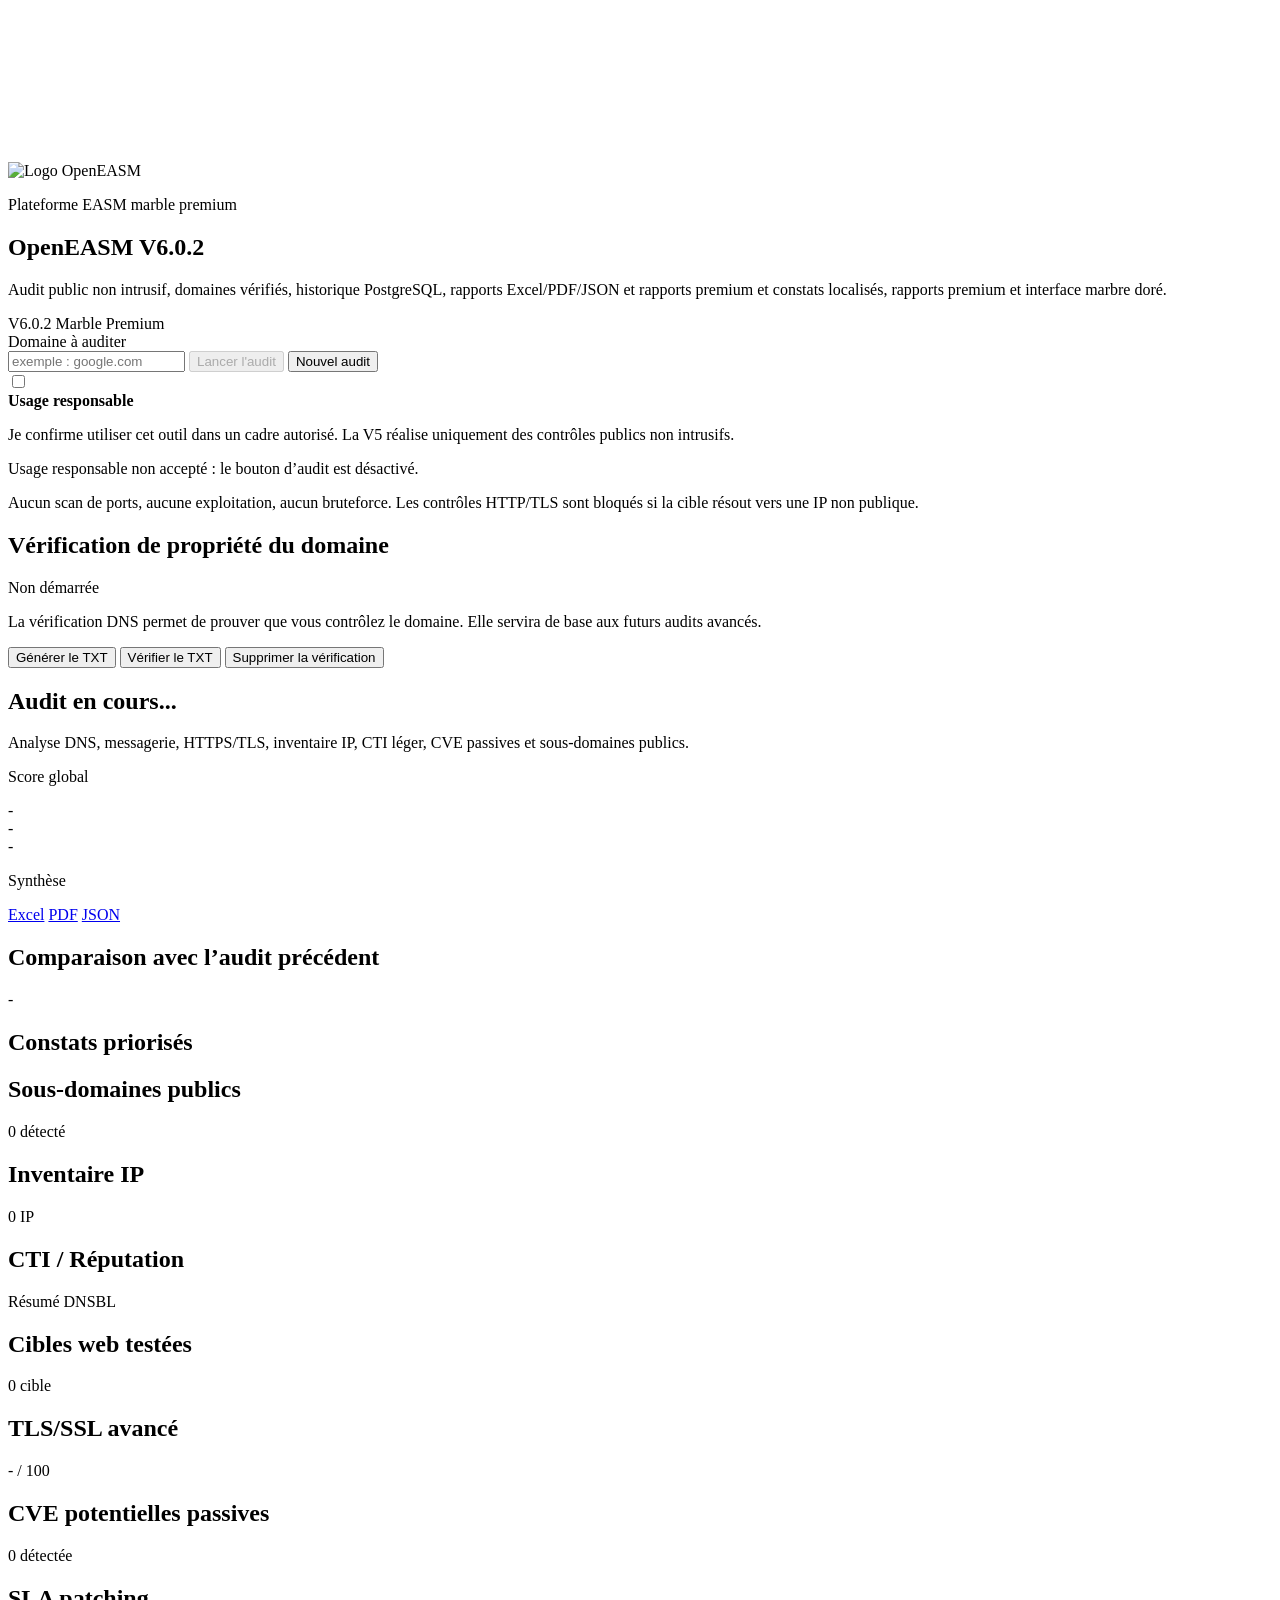
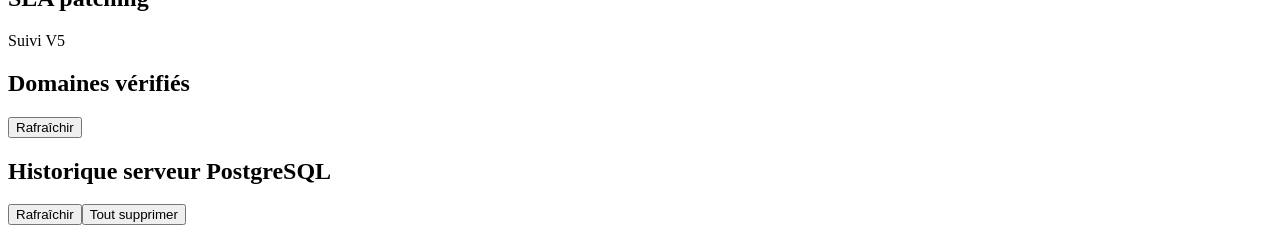
==== backend/app/static/index.html @ 8bce9071 "Release OpenEASM V6.0.2" ====
<!doctype html>
<html lang="fr">
<head>
  <meta charset="utf-8" />
  <meta name="viewport" content="width=device-width,initial-scale=1" />
  <title>OpenEASM V6.0.2</title>
  <link rel="icon" href="/assets/favicon.png" />
  <link rel="stylesheet" href="/styles.css?v=6.0.2" />
</head>
<body>
  <canvas id="matrixCanvas" aria-hidden="true"></canvas>
  <div id="meteorLayer" aria-hidden="true"></div>
  <div class="premium-vignette" aria-hidden="true"></div>
  <div class="grain-layer" aria-hidden="true"></div>
  <main class="container">
    <section class="hero">
      <div class="brand">
        <img class="app-logo" src="/assets/logo-wide.png" alt="Logo OpenEASM" />
        <div>
          <p class="eyebrow">Plateforme EASM marble premium</p>
          <h1>OpenEASM V6.0.2</h1>
          <p class="subtitle">
            Audit public non intrusif, domaines vérifiés, historique PostgreSQL, rapports Excel/PDF/JSON et rapports premium et constats localisés, rapports premium et interface marbre doré.
          </p>
        </div>
      </div>
      <div class="badge">V6.0.2 Marble Premium</div>
    </section>

    <section id="dashboard" class="dashboard-grid"></section>

    <section class="card main-card">
      <label for="domain">Domaine à auditer</label>
      <div class="form-row">
        <input id="domain" type="text" placeholder="exemple : google.com" autocomplete="off" />
        <button id="runBtn" disabled>Lancer l'audit</button>
        <button id="resetBtn" class="secondary" type="button">Nouvel audit</button>
      </div>

      <div id="termsBox" class="terms-box" role="button" tabindex="0" aria-pressed="false">
        <input id="termsAcceptedV5" type="checkbox" />
        <div>
          <strong>Usage responsable</strong>
          <p>Je confirme utiliser cet outil dans un cadre autorisé. La V5 réalise uniquement des contrôles publics non intrusifs.</p>
        </div>
      </div>

      <p id="termsStatus" class="terms-status ko">Usage responsable non accepté : le bouton d’audit est désactivé.</p>
      <p class="notice">Aucun scan de ports, aucune exploitation, aucun bruteforce. Les contrôles HTTP/TLS sont bloqués si la cible résout vers une IP non publique.</p>
    </section>


    <section class="card verify-card">
      <div class="section-header">
        <h2>Vérification de propriété du domaine</h2>
        <span id="verificationBadge" class="pill">Non démarrée</span>
      </div>
      <p class="notice">
        La vérification DNS permet de prouver que vous contrôlez le domaine. Elle servira de base aux futurs audits avancés.
      </p>
      <div class="actions verify-actions">
        <button id="startVerificationBtn" class="secondary" type="button">Générer le TXT</button>
        <button id="checkVerificationBtn" class="secondary" type="button">Vérifier le TXT</button>
        <button id="deleteVerificationBtn" class="danger" type="button">Supprimer la vérification</button>
      </div>
      <div id="verificationResult" class="verify-result hidden"></div>
    </section>

    <section id="loading" class="card hidden">
      <h2>Audit en cours...</h2>
      <p>Analyse DNS, messagerie, HTTPS/TLS, inventaire IP, CTI léger, CVE passives et sous-domaines publics.</p>
    </section>

    <section id="error" class="card error hidden"></section>

    <section id="results" class="hidden">
      <div class="grid">
        <div class="card score-card">
          <p class="eyebrow">Score global</p>
          <div id="score" class="score">-</div>
          <div id="level" class="level">-</div>
          <div id="profile" class="profile">-</div>
        </div>
        <div class="card">
          <p class="eyebrow">Synthèse</p>
          <ul id="summary"></ul>
          <div class="actions">
            <a id="reportLink" class="button-secondary" href="#" target="_blank">Excel</a>
            <a id="pdfLink" class="button-secondary gold" href="#" target="_blank">PDF</a>
            <a id="jsonLink" class="button-secondary" href="#" target="_blank">JSON</a>
          </div>
        </div>
      </div>

      <section id="comparisonCard" class="card hidden">
        <div class="section-header">
          <h2>Comparaison avec l’audit précédent</h2>
          <span id="scoreDelta" class="pill">-</span>
        </div>
        <div id="comparison" class="target-list"></div>
      </section>

      <section class="card priority-card">
        <div class="section-header"><h2>Constats priorisés</h2></div>
        <div id="findings"></div>
      </section>

      <section class="card priority-card">
        <div class="section-header"><h2>Sous-domaines publics</h2><span id="subCount" class="pill">0 détecté</span></div>
        <div id="subdomains" class="chips"></div>
      </section>

      <section class="card">
        <div class="section-header"><h2>Inventaire IP</h2><span id="ipCount" class="pill">0 IP</span></div>
        <p id="ipInventoryNote" class="notice"></p>
        <div id="ipInventory" class="target-list"></div>
      </section>

      <section class="card">
        <div class="section-header"><h2>CTI / Réputation</h2><span class="pill">Résumé DNSBL</span></div>
        <div id="ctiBox" class="target-list"></div>
      </section>

      <section class="card">
        <div class="section-header"><h2>Cibles web testées</h2><span id="webTargetCount" class="pill">0 cible</span></div>
        <div id="webTargets" class="target-list"></div>
      </section>

      <section class="card">
        <div class="section-header"><h2>TLS/SSL avancé</h2><span id="tlsScoreBadge" class="pill">- / 100</span></div>
        <div id="tlsAdvanced" class="target-list"></div>
      </section>

      <section class="card">
        <div class="section-header"><h2>CVE potentielles passives</h2><span id="cveCount" class="pill">0 détectée</span></div>
        <div id="passiveCves" class="target-list"></div>
      </section>

      <section class="card">
        <div class="section-header"><h2>SLA patching</h2><span class="pill">Suivi V5</span></div>
        <div id="patchingBox" class="target-list"></div>
      </section>
    </section>

    <section class="card">
      <div class="section-header">
        <h2>Domaines vérifiés</h2>
        <button id="refreshVerifiedBtn" class="secondary small" type="button">Rafraîchir</button>
      </div>
      <div id="verifiedDomains" class="history"></div>
    </section>

    <section class="card">
      <div class="section-header">
        <h2>Historique serveur PostgreSQL</h2>
        <div class="actions"><button id="refreshHistoryBtn" class="secondary small" type="button">Rafraîchir</button><button id="clearAllBtn" class="danger small" type="button">Tout supprimer</button></div>
      </div>
      <div id="history" class="history"></div>
    </section>
  </main>

  <script src="/app.js?v=6.0.2"></script>
</body>
</html>
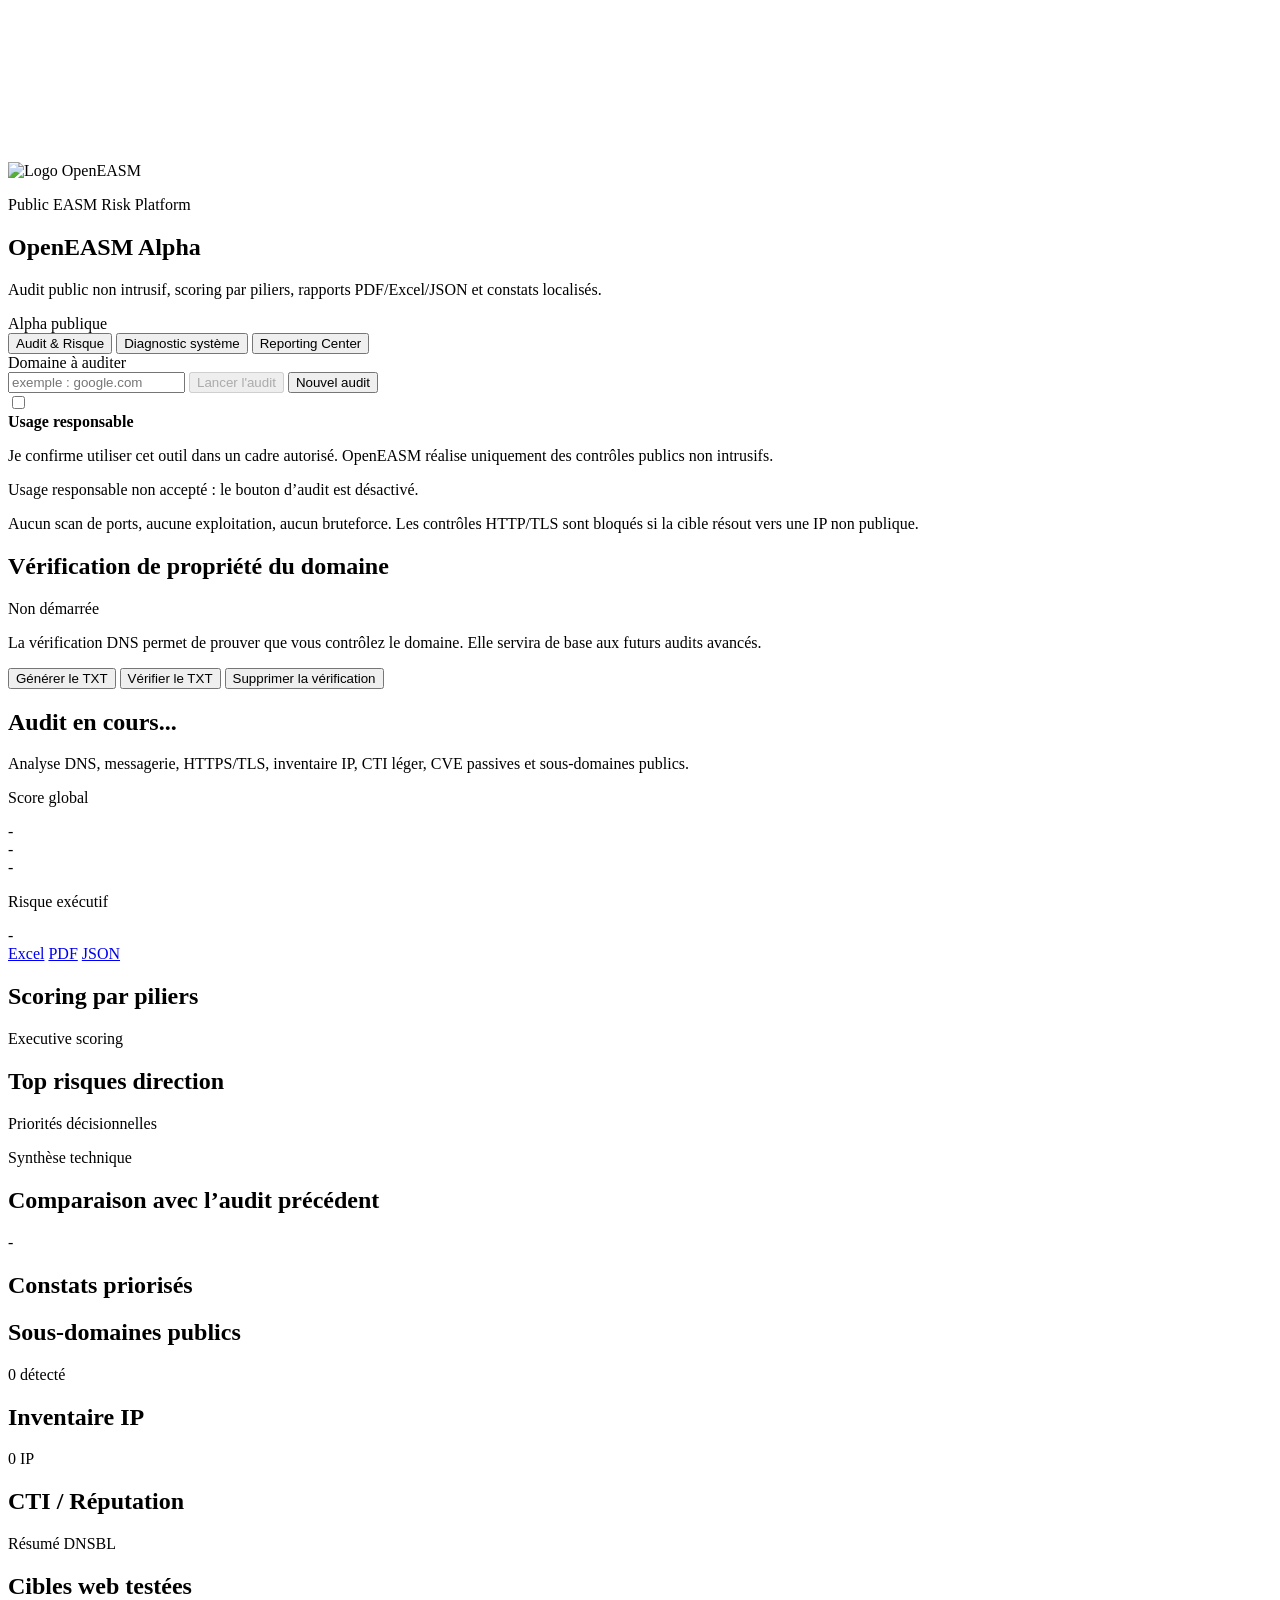
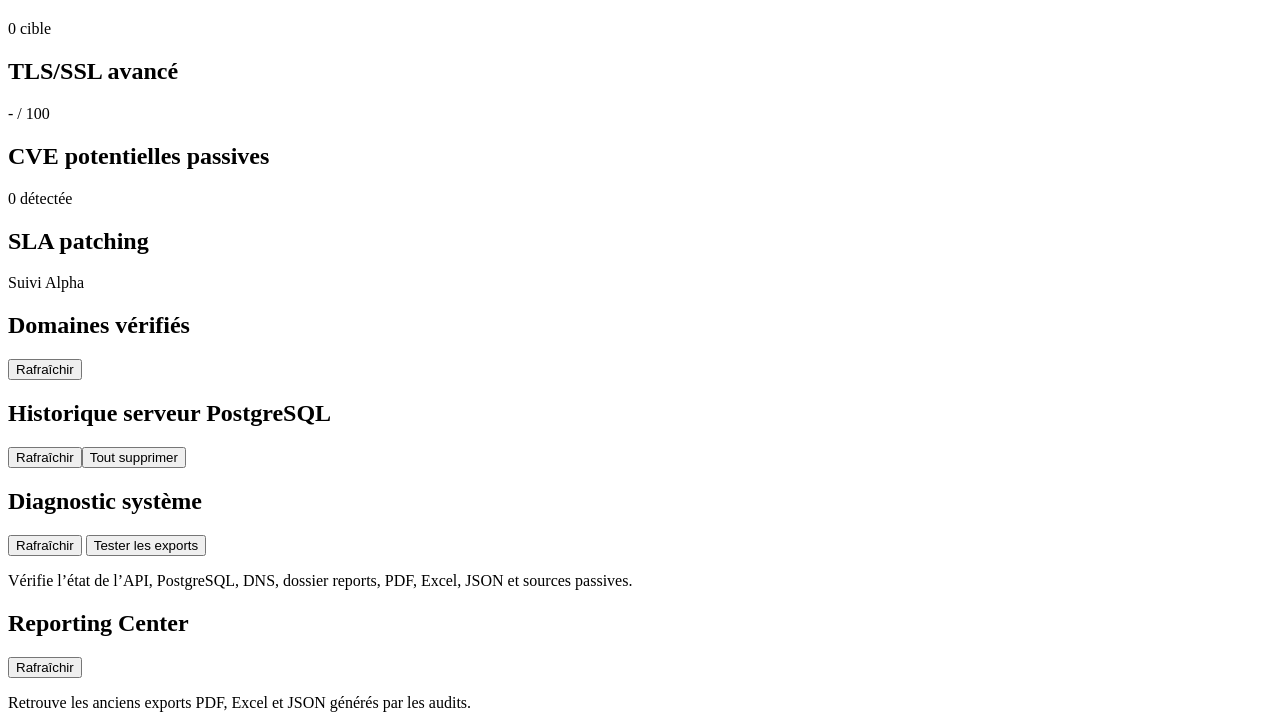
==== commit b51874ca: "Release OpenEASM Alpha" ====
--- a/backend/app/static/index.html
+++ b/backend/app/static/index.html
@@ -3,162 +3,212 @@
 <head>
   <meta charset="utf-8" />
   <meta name="viewport" content="width=device-width,initial-scale=1" />
-  <title>OpenEASM V6.0.2</title>
+  <title>OpenEASM Alpha</title>
   <link rel="icon" href="/assets/favicon.png" />
-  <link rel="stylesheet" href="/styles.css?v=6.0.2" />
+  <link rel="stylesheet" href="/styles.css?v=alpha" />
 </head>
 <body>
   <canvas id="matrixCanvas" aria-hidden="true"></canvas>
   <div id="meteorLayer" aria-hidden="true"></div>
   <div class="premium-vignette" aria-hidden="true"></div>
   <div class="grain-layer" aria-hidden="true"></div>
+
   <main class="container">
     <section class="hero">
       <div class="brand">
         <img class="app-logo" src="/assets/logo-wide.png" alt="Logo OpenEASM" />
         <div>
-          <p class="eyebrow">Plateforme EASM marble premium</p>
-          <h1>OpenEASM V6.0.2</h1>
+          <p class="eyebrow">Public EASM Risk Platform</p>
+          <h1>OpenEASM Alpha</h1>
           <p class="subtitle">
-            Audit public non intrusif, domaines vérifiés, historique PostgreSQL, rapports Excel/PDF/JSON et rapports premium et constats localisés, rapports premium et interface marbre doré.
+            Audit public non intrusif, scoring par piliers, rapports PDF/Excel/JSON et constats localisés.
           </p>
         </div>
       </div>
-      <div class="badge">V6.0.2 Marble Premium</div>
-    </section>
-
-    <section id="dashboard" class="dashboard-grid"></section>
-
-    <section class="card main-card">
-      <label for="domain">Domaine à auditer</label>
-      <div class="form-row">
-        <input id="domain" type="text" placeholder="exemple : google.com" autocomplete="off" />
-        <button id="runBtn" disabled>Lancer l'audit</button>
-        <button id="resetBtn" class="secondary" type="button">Nouvel audit</button>
-      </div>
-
-      <div id="termsBox" class="terms-box" role="button" tabindex="0" aria-pressed="false">
-        <input id="termsAcceptedV5" type="checkbox" />
-        <div>
-          <strong>Usage responsable</strong>
-          <p>Je confirme utiliser cet outil dans un cadre autorisé. La V5 réalise uniquement des contrôles publics non intrusifs.</p>
-        </div>
-      </div>
-
-      <p id="termsStatus" class="terms-status ko">Usage responsable non accepté : le bouton d’audit est désactivé.</p>
-      <p class="notice">Aucun scan de ports, aucune exploitation, aucun bruteforce. Les contrôles HTTP/TLS sont bloqués si la cible résout vers une IP non publique.</p>
-    </section>
-
-
-    <section class="card verify-card">
-      <div class="section-header">
-        <h2>Vérification de propriété du domaine</h2>
-        <span id="verificationBadge" class="pill">Non démarrée</span>
-      </div>
-      <p class="notice">
-        La vérification DNS permet de prouver que vous contrôlez le domaine. Elle servira de base aux futurs audits avancés.
-      </p>
-      <div class="actions verify-actions">
-        <button id="startVerificationBtn" class="secondary" type="button">Générer le TXT</button>
-        <button id="checkVerificationBtn" class="secondary" type="button">Vérifier le TXT</button>
-        <button id="deleteVerificationBtn" class="danger" type="button">Supprimer la vérification</button>
-      </div>
-      <div id="verificationResult" class="verify-result hidden"></div>
-    </section>
-
-    <section id="loading" class="card hidden">
-      <h2>Audit en cours...</h2>
-      <p>Analyse DNS, messagerie, HTTPS/TLS, inventaire IP, CTI léger, CVE passives et sous-domaines publics.</p>
-    </section>
-
-    <section id="error" class="card error hidden"></section>
-
-    <section id="results" class="hidden">
-      <div class="grid">
-        <div class="card score-card">
-          <p class="eyebrow">Score global</p>
-          <div id="score" class="score">-</div>
-          <div id="level" class="level">-</div>
-          <div id="profile" class="profile">-</div>
-        </div>
-        <div class="card">
-          <p class="eyebrow">Synthèse</p>
+      <div class="badge">Alpha publique</div>
+    </section>
+
+    <nav class="app-menu" aria-label="Navigation OpenEASM">
+      <button class="menu-link active" type="button" data-page-link="audit">Audit & Risque</button>
+      <button class="menu-link" type="button" data-page-link="diagnostics">Diagnostic système</button>
+      <button class="menu-link" type="button" data-page-link="reports">Reporting Center</button>
+    </nav>
+
+    <section id="page-audit" class="page active">
+      <section id="dashboard" class="dashboard-grid"></section>
+
+      <section class="card main-card">
+        <label for="domain">Domaine à auditer</label>
+        <div class="form-row">
+          <input id="domain" type="text" placeholder="exemple : google.com" autocomplete="off" />
+          <button id="runBtn" disabled>Lancer l'audit</button>
+          <button id="resetBtn" class="secondary" type="button">Nouvel audit</button>
+        </div>
+
+        <div id="termsBox" class="terms-box" role="button" tabindex="0" aria-pressed="false">
+          <input id="termsAcceptedV6" type="checkbox" />
+          <div>
+            <strong>Usage responsable</strong>
+            <p>Je confirme utiliser cet outil dans un cadre autorisé. OpenEASM réalise uniquement des contrôles publics non intrusifs.</p>
+          </div>
+        </div>
+
+        <p id="termsStatus" class="terms-status ko">Usage responsable non accepté : le bouton d’audit est désactivé.</p>
+        <p class="notice">Aucun scan de ports, aucune exploitation, aucun bruteforce. Les contrôles HTTP/TLS sont bloqués si la cible résout vers une IP non publique.</p>
+      </section>
+
+      <section class="card verify-card">
+        <div class="section-header">
+          <h2>Vérification de propriété du domaine</h2>
+          <span id="verificationBadge" class="pill">Non démarrée</span>
+        </div>
+        <p class="notice">
+          La vérification DNS permet de prouver que vous contrôlez le domaine. Elle servira de base aux futurs audits avancés.
+        </p>
+        <div class="actions verify-actions">
+          <button id="startVerificationBtn" class="secondary" type="button">Générer le TXT</button>
+          <button id="checkVerificationBtn" class="secondary" type="button">Vérifier le TXT</button>
+          <button id="deleteVerificationBtn" class="danger" type="button">Supprimer la vérification</button>
+        </div>
+        <div id="verificationResult" class="verify-result hidden"></div>
+      </section>
+
+      <section id="loading" class="card hidden">
+        <h2>Audit en cours...</h2>
+        <p>Analyse DNS, messagerie, HTTPS/TLS, inventaire IP, CTI léger, CVE passives et sous-domaines publics.</p>
+      </section>
+
+      <section id="error" class="card error hidden"></section>
+
+      <section id="results" class="hidden">
+        <div class="grid">
+          <div class="card score-card">
+            <p class="eyebrow">Score global</p>
+            <div id="score" class="score">-</div>
+            <div id="level" class="level">-</div>
+            <div id="profile" class="profile">-</div>
+          </div>
+          <div class="card executive-card">
+            <p class="eyebrow">Risque exécutif</p>
+            <div id="executiveRisk" class="executive-risk">-</div>
+            <div id="executiveSummary" class="notice"></div>
+            <div class="actions">
+              <a id="reportLink" class="button-secondary" href="#" target="_blank">Excel</a>
+              <a id="pdfLink" class="button-secondary gold" href="#" target="_blank">PDF</a>
+              <a id="jsonLink" class="button-secondary" href="#" target="_blank">JSON</a>
+            </div>
+          </div>
+        </div>
+
+        <section class="card executive-card">
+          <div class="section-header"><h2>Scoring par piliers</h2><span class="pill">Executive scoring</span></div>
+          <div id="pillarScores" class="pillar-grid"></div>
+        </section>
+
+        <section class="card priority-card">
+          <div class="section-header"><h2>Top risques direction</h2><span class="pill">Priorités décisionnelles</span></div>
+          <div id="topRisks" class="target-list"></div>
+        </section>
+
+        <section class="card">
+          <p class="eyebrow">Synthèse technique</p>
           <ul id="summary"></ul>
-          <div class="actions">
-            <a id="reportLink" class="button-secondary" href="#" target="_blank">Excel</a>
-            <a id="pdfLink" class="button-secondary gold" href="#" target="_blank">PDF</a>
-            <a id="jsonLink" class="button-secondary" href="#" target="_blank">JSON</a>
-          </div>
-        </div>
-      </div>
-
-      <section id="comparisonCard" class="card hidden">
-        <div class="section-header">
-          <h2>Comparaison avec l’audit précédent</h2>
-          <span id="scoreDelta" class="pill">-</span>
-        </div>
-        <div id="comparison" class="target-list"></div>
-      </section>
-
-      <section class="card priority-card">
-        <div class="section-header"><h2>Constats priorisés</h2></div>
-        <div id="findings"></div>
-      </section>
-
-      <section class="card priority-card">
-        <div class="section-header"><h2>Sous-domaines publics</h2><span id="subCount" class="pill">0 détecté</span></div>
-        <div id="subdomains" class="chips"></div>
+        </section>
+
+        <section id="comparisonCard" class="card hidden">
+          <div class="section-header">
+            <h2>Comparaison avec l’audit précédent</h2>
+            <span id="scoreDelta" class="pill">-</span>
+          </div>
+          <div id="comparison" class="target-list"></div>
+        </section>
+
+        <section class="card priority-card">
+          <div class="section-header"><h2>Constats priorisés</h2></div>
+          <div id="findings"></div>
+        </section>
+
+        <section class="card priority-card">
+          <div class="section-header"><h2>Sous-domaines publics</h2><span id="subCount" class="pill">0 détecté</span></div>
+          <div id="subdomains" class="chips"></div>
+        </section>
+
+        <section class="card">
+          <div class="section-header"><h2>Inventaire IP</h2><span id="ipCount" class="pill">0 IP</span></div>
+          <p id="ipInventoryNote" class="notice"></p>
+          <div id="ipInventory" class="target-list"></div>
+        </section>
+
+        <section class="card">
+          <div class="section-header"><h2>CTI / Réputation</h2><span class="pill">Résumé DNSBL</span></div>
+          <div id="ctiBox" class="target-list"></div>
+        </section>
+
+        <section class="card">
+          <div class="section-header"><h2>Cibles web testées</h2><span id="webTargetCount" class="pill">0 cible</span></div>
+          <div id="webTargets" class="target-list"></div>
+        </section>
+
+        <section class="card">
+          <div class="section-header"><h2>TLS/SSL avancé</h2><span id="tlsScoreBadge" class="pill">- / 100</span></div>
+          <div id="tlsAdvanced" class="target-list"></div>
+        </section>
+
+        <section class="card">
+          <div class="section-header"><h2>CVE potentielles passives</h2><span id="cveCount" class="pill">0 détectée</span></div>
+          <div id="passiveCves" class="target-list"></div>
+        </section>
+
+        <section class="card">
+          <div class="section-header"><h2>SLA patching</h2><span class="pill">Suivi Alpha</span></div>
+          <div id="patchingBox" class="target-list"></div>
+        </section>
       </section>
 
       <section class="card">
-        <div class="section-header"><h2>Inventaire IP</h2><span id="ipCount" class="pill">0 IP</span></div>
-        <p id="ipInventoryNote" class="notice"></p>
-        <div id="ipInventory" class="target-list"></div>
+        <div class="section-header">
+          <h2>Domaines vérifiés</h2>
+          <button id="refreshVerifiedBtn" class="secondary small" type="button">Rafraîchir</button>
+        </div>
+        <div id="verifiedDomains" class="history"></div>
       </section>
 
       <section class="card">
-        <div class="section-header"><h2>CTI / Réputation</h2><span class="pill">Résumé DNSBL</span></div>
-        <div id="ctiBox" class="target-list"></div>
-      </section>
-
-      <section class="card">
-        <div class="section-header"><h2>Cibles web testées</h2><span id="webTargetCount" class="pill">0 cible</span></div>
-        <div id="webTargets" class="target-list"></div>
-      </section>
-
-      <section class="card">
-        <div class="section-header"><h2>TLS/SSL avancé</h2><span id="tlsScoreBadge" class="pill">- / 100</span></div>
-        <div id="tlsAdvanced" class="target-list"></div>
-      </section>
-
-      <section class="card">
-        <div class="section-header"><h2>CVE potentielles passives</h2><span id="cveCount" class="pill">0 détectée</span></div>
-        <div id="passiveCves" class="target-list"></div>
-      </section>
-
-      <section class="card">
-        <div class="section-header"><h2>SLA patching</h2><span class="pill">Suivi V5</span></div>
-        <div id="patchingBox" class="target-list"></div>
-      </section>
-    </section>
-
-    <section class="card">
-      <div class="section-header">
-        <h2>Domaines vérifiés</h2>
-        <button id="refreshVerifiedBtn" class="secondary small" type="button">Rafraîchir</button>
-      </div>
-      <div id="verifiedDomains" class="history"></div>
-    </section>
-
-    <section class="card">
-      <div class="section-header">
-        <h2>Historique serveur PostgreSQL</h2>
-        <div class="actions"><button id="refreshHistoryBtn" class="secondary small" type="button">Rafraîchir</button><button id="clearAllBtn" class="danger small" type="button">Tout supprimer</button></div>
-      </div>
-      <div id="history" class="history"></div>
+        <div class="section-header">
+          <h2>Historique serveur PostgreSQL</h2>
+          <div class="actions"><button id="refreshHistoryBtn" class="secondary small" type="button">Rafraîchir</button><button id="clearAllBtn" class="danger small" type="button">Tout supprimer</button></div>
+        </div>
+        <div id="history" class="history"></div>
+      </section>
+    </section>
+
+    <section id="page-diagnostics" class="page">
+      <section class="card stability-card">
+        <div class="section-header">
+          <h2>Diagnostic système</h2>
+          <div class="actions compact-actions">
+            <button id="refreshDiagnosticsBtn" class="secondary small" type="button">Rafraîchir</button>
+            <button id="testExportsBtn" class="secondary small" type="button">Tester les exports</button>
+          </div>
+        </div>
+        <p class="notice">Vérifie l’état de l’API, PostgreSQL, DNS, dossier reports, PDF, Excel, JSON et sources passives.</p>
+        <div id="diagnosticsGrid" class="diagnostics-grid"></div>
+        <div id="exportTestResult" class="target hidden"></div>
+      </section>
+    </section>
+
+    <section id="page-reports" class="page">
+      <section class="card reports-card">
+        <div class="section-header">
+          <h2>Reporting Center</h2>
+          <button id="refreshReportsBtn" class="secondary small" type="button">Rafraîchir</button>
+        </div>
+        <p class="notice">Retrouve les anciens exports PDF, Excel et JSON générés par les audits.</p>
+        <div id="reportsCenter" class="reports-center"></div>
+      </section>
     </section>
   </main>
 
-  <script src="/app.js?v=6.0.2"></script>
+  <script src="/app.js?v=alpha"></script>
 </body>
 </html>
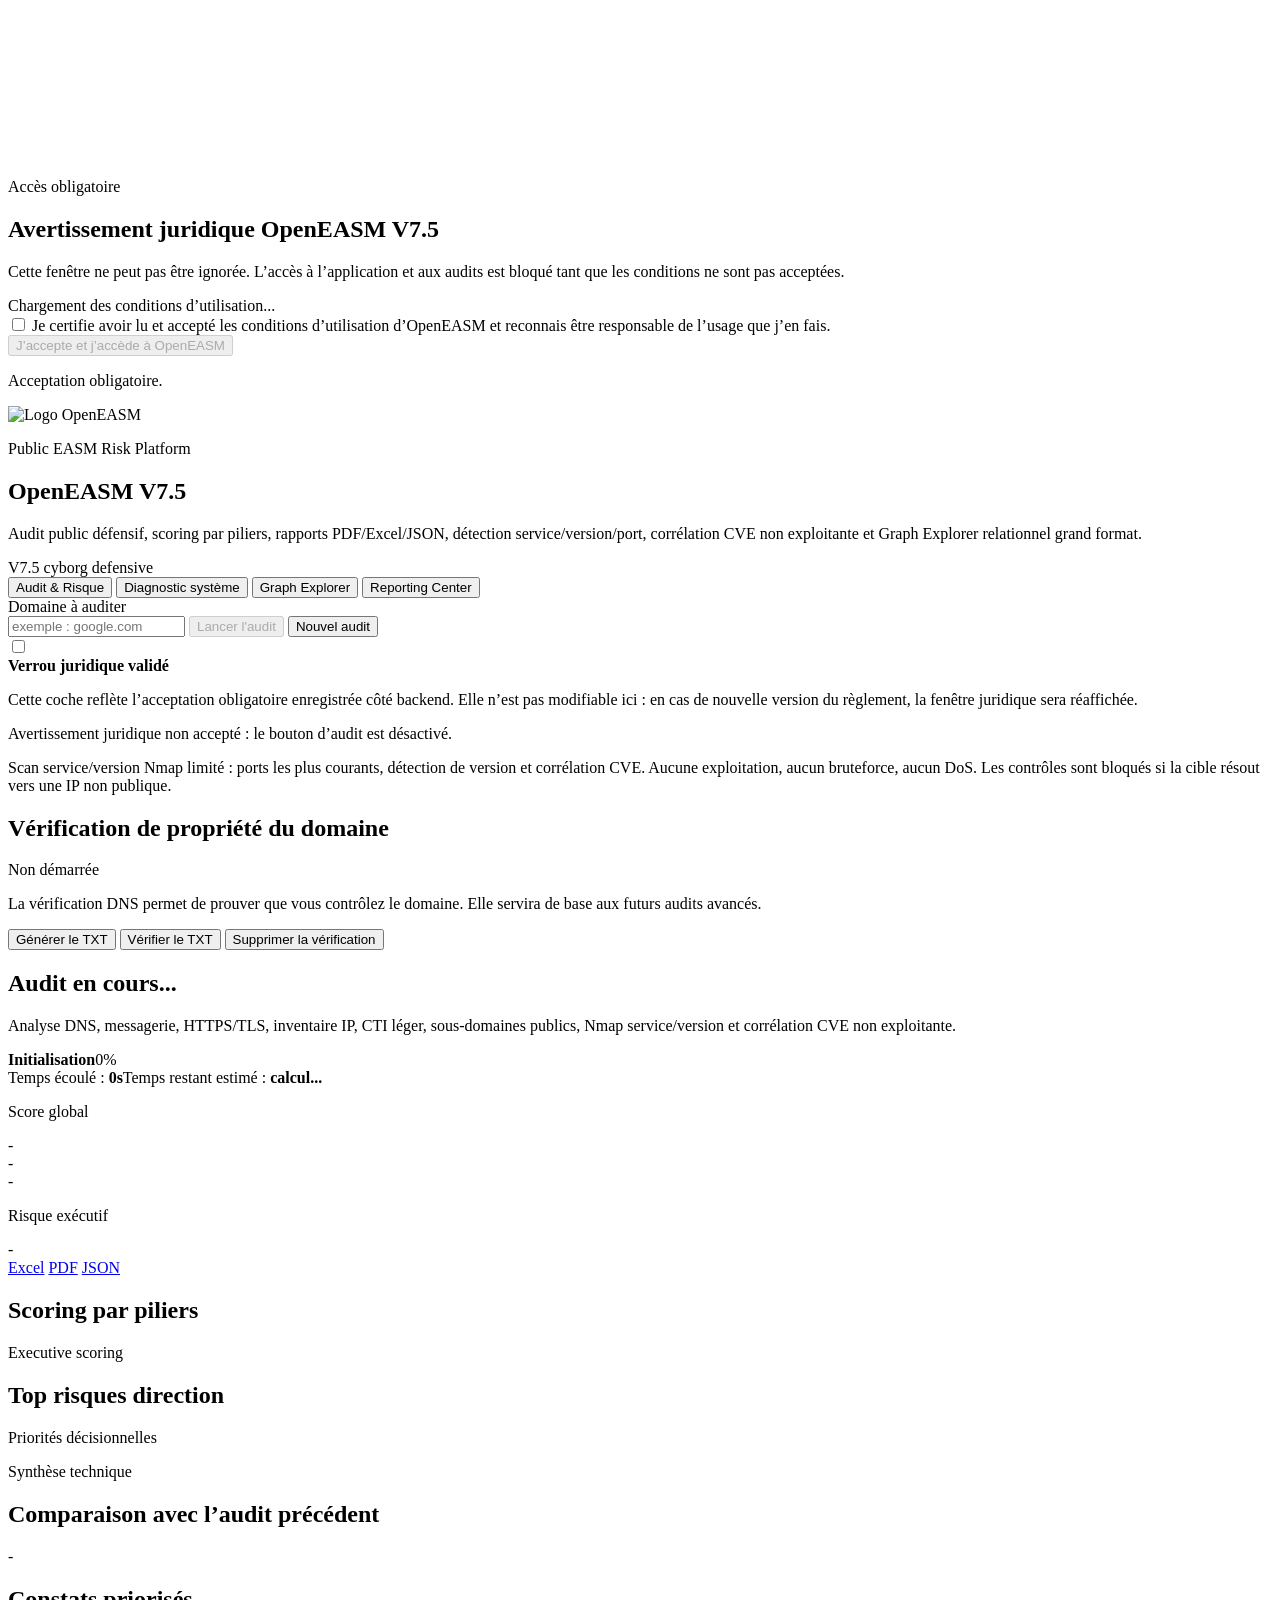
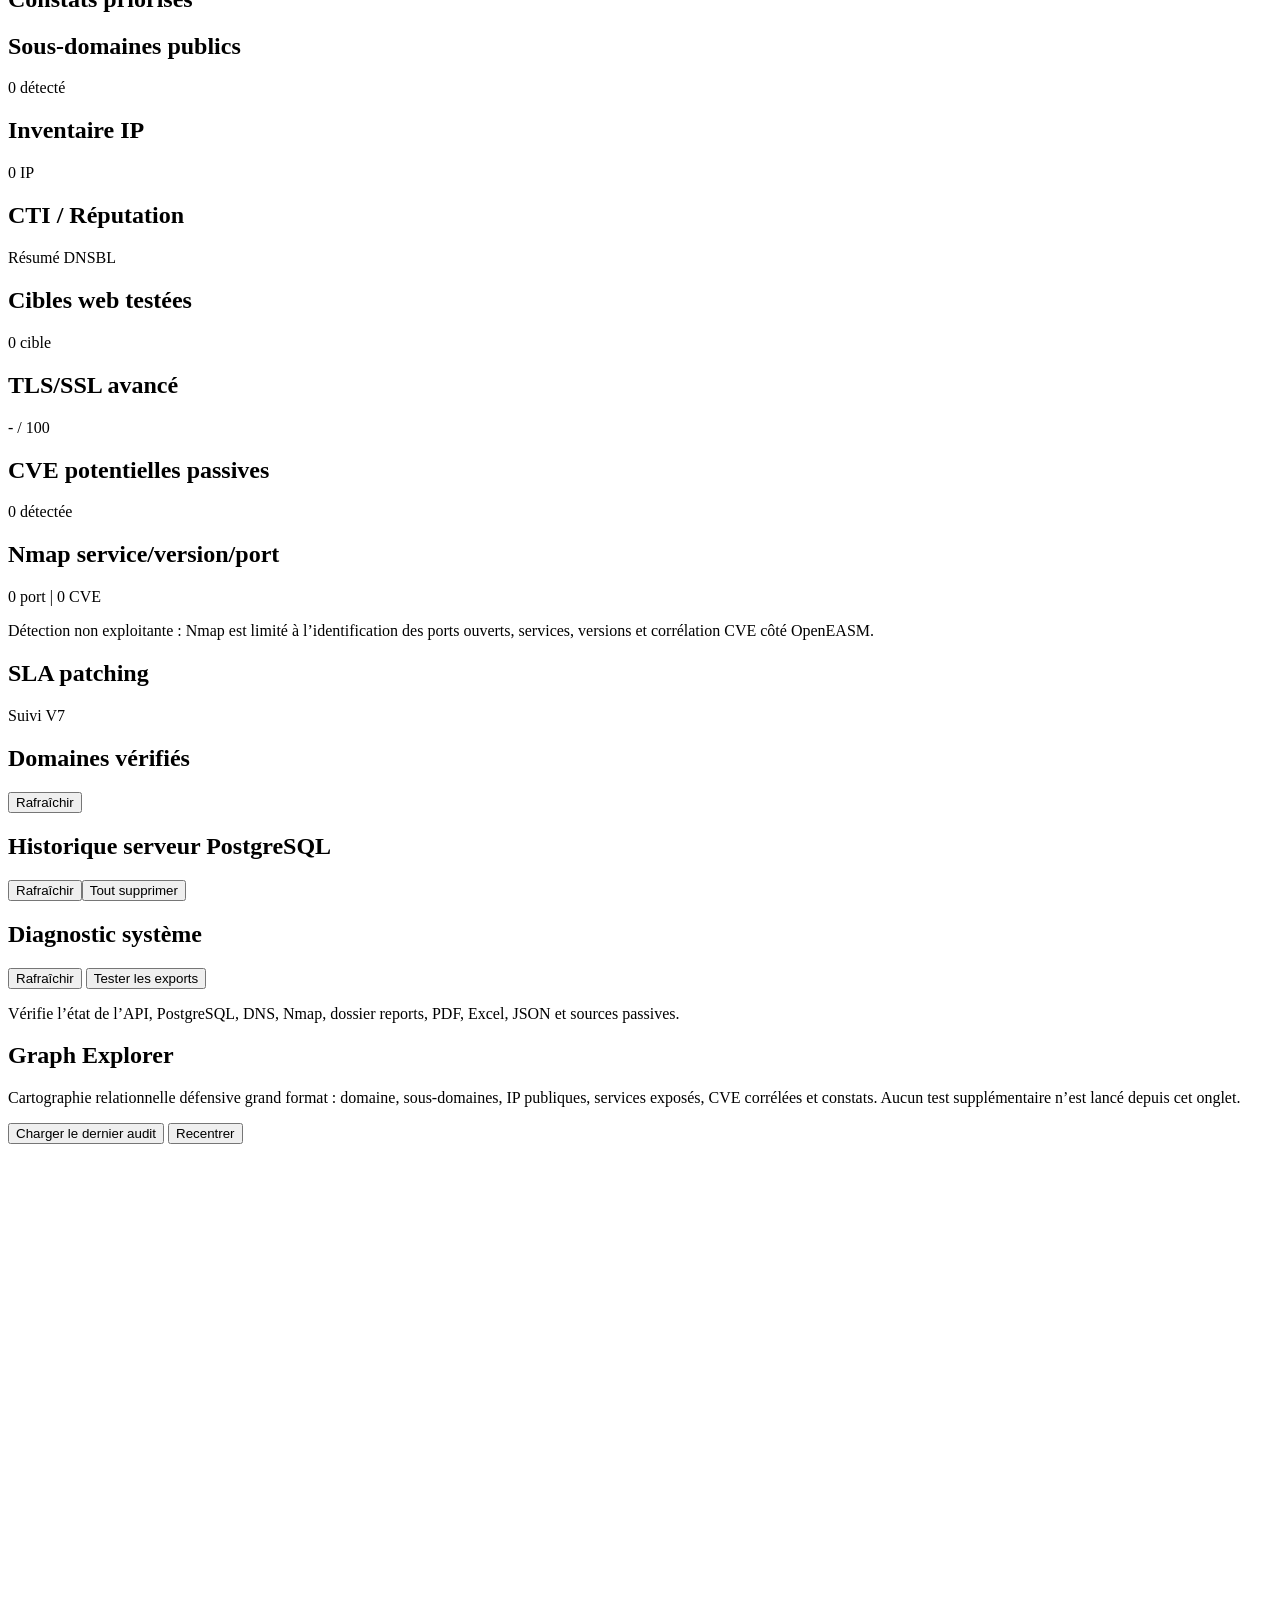
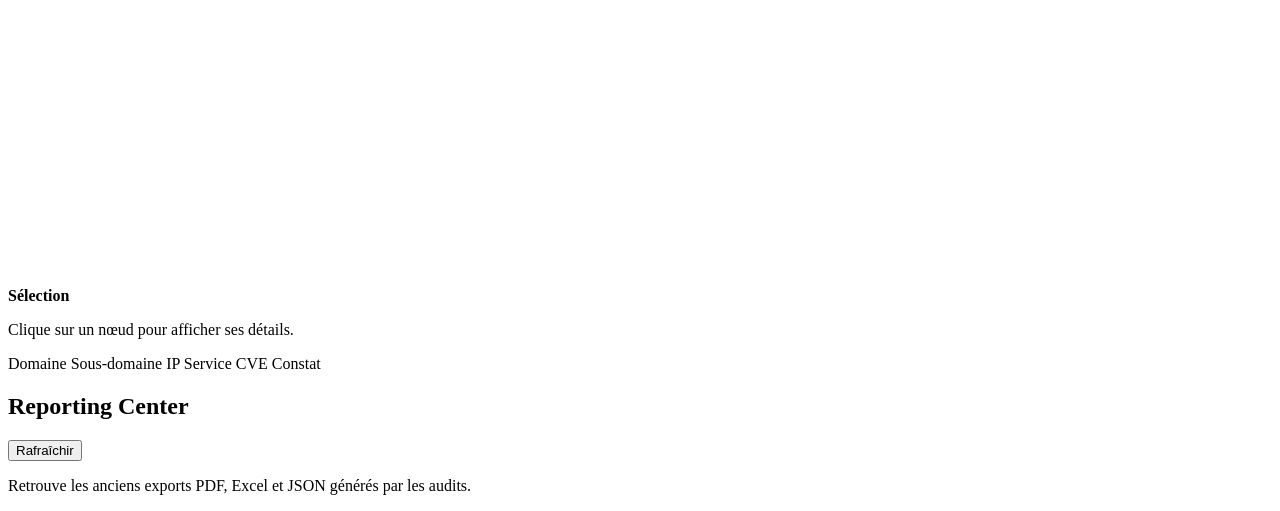
==== commit 9cf82e2e: "Release OpenEASM V7.5" ====
--- a/backend/app/static/index.html
+++ b/backend/app/static/index.html
@@ -3,9 +3,9 @@
 <head>
   <meta charset="utf-8" />
   <meta name="viewport" content="width=device-width,initial-scale=1" />
-  <title>OpenEASM Alpha</title>
+  <title>OpenEASM V7.5</title>
   <link rel="icon" href="/assets/favicon.png" />
-  <link rel="stylesheet" href="/styles.css?v=alpha" />
+  <link rel="stylesheet" href="/styles.css?v=v75-graph-logo" />
 </head>
 <body>
   <canvas id="matrixCanvas" aria-hidden="true"></canvas>
@@ -13,24 +13,46 @@
   <div class="premium-vignette" aria-hidden="true"></div>
   <div class="grain-layer" aria-hidden="true"></div>
 
+
+  <section id="legalGate" class="legal-gate" aria-modal="true" role="dialog" aria-labelledby="legalGateTitle">
+    <div class="legal-dialog">
+      <div class="legal-header">
+        <p class="eyebrow">Accès obligatoire</p>
+        <h2 id="legalGateTitle">Avertissement juridique OpenEASM V7.5</h2>
+        <p class="notice">Cette fenêtre ne peut pas être ignorée. L’accès à l’application et aux audits est bloqué tant que les conditions ne sont pas acceptées.</p>
+      </div>
+      <div id="legalText" class="legal-text">Chargement des conditions d’utilisation...</div>
+      <div id="legalArticles" class="legal-articles"></div>
+      <label class="legal-accept">
+        <input id="legalAcceptCheckbox" type="checkbox" />
+        <span>Je certifie avoir lu et accepté les conditions d’utilisation d’OpenEASM et reconnais être responsable de l’usage que j’en fais.</span>
+      </label>
+      <div class="legal-actions">
+        <button id="legalAcceptBtn" disabled type="button">J’accepte et j’accède à OpenEASM</button>
+      </div>
+      <p id="legalGateStatus" class="terms-status ko">Acceptation obligatoire.</p>
+    </div>
+  </section>
+
   <main class="container">
     <section class="hero">
       <div class="brand">
         <img class="app-logo" src="/assets/logo-wide.png" alt="Logo OpenEASM" />
         <div>
           <p class="eyebrow">Public EASM Risk Platform</p>
-          <h1>OpenEASM Alpha</h1>
+          <h1>OpenEASM V7.5</h1>
           <p class="subtitle">
-            Audit public non intrusif, scoring par piliers, rapports PDF/Excel/JSON et constats localisés.
+            Audit public défensif, scoring par piliers, rapports PDF/Excel/JSON, détection service/version/port, corrélation CVE non exploitante et Graph Explorer relationnel grand format.
           </p>
         </div>
       </div>
-      <div class="badge">Alpha publique</div>
+      <div class="badge">V7.5 cyborg defensive</div>
     </section>
 
     <nav class="app-menu" aria-label="Navigation OpenEASM">
       <button class="menu-link active" type="button" data-page-link="audit">Audit & Risque</button>
       <button class="menu-link" type="button" data-page-link="diagnostics">Diagnostic système</button>
+      <button class="menu-link" type="button" data-page-link="graph">Graph Explorer</button>
       <button class="menu-link" type="button" data-page-link="reports">Reporting Center</button>
     </nav>
 
@@ -46,15 +68,15 @@
         </div>
 
         <div id="termsBox" class="terms-box" role="button" tabindex="0" aria-pressed="false">
-          <input id="termsAcceptedV6" type="checkbox" />
+          <input id="termsAcceptedV7" type="checkbox" />
           <div>
-            <strong>Usage responsable</strong>
-            <p>Je confirme utiliser cet outil dans un cadre autorisé. OpenEASM réalise uniquement des contrôles publics non intrusifs.</p>
-          </div>
-        </div>
-
-        <p id="termsStatus" class="terms-status ko">Usage responsable non accepté : le bouton d’audit est désactivé.</p>
-        <p class="notice">Aucun scan de ports, aucune exploitation, aucun bruteforce. Les contrôles HTTP/TLS sont bloqués si la cible résout vers une IP non publique.</p>
+            <strong>Verrou juridique validé</strong>
+            <p>Cette coche reflète l’acceptation obligatoire enregistrée côté backend. Elle n’est pas modifiable ici : en cas de nouvelle version du règlement, la fenêtre juridique sera réaffichée.</p>
+          </div>
+        </div>
+
+        <p id="termsStatus" class="terms-status ko">Avertissement juridique non accepté : le bouton d’audit est désactivé.</p>
+        <p class="notice">Scan service/version Nmap limité : ports les plus courants, détection de version et corrélation CVE. Aucune exploitation, aucun bruteforce, aucun DoS. Les contrôles sont bloqués si la cible résout vers une IP non publique.</p>
       </section>
 
       <section class="card verify-card">
@@ -75,7 +97,12 @@
 
       <section id="loading" class="card hidden">
         <h2>Audit en cours...</h2>
-        <p>Analyse DNS, messagerie, HTTPS/TLS, inventaire IP, CTI léger, CVE passives et sous-domaines publics.</p>
+        <p>Analyse DNS, messagerie, HTTPS/TLS, inventaire IP, CTI léger, sous-domaines publics, Nmap service/version et corrélation CVE non exploitante.</p>
+        <div class="scan-progress" aria-live="polite">
+          <div class="progress-top"><strong id="scanProgressStep">Initialisation</strong><span id="scanProgressPercent">0%</span></div>
+          <div class="progress-track"><span id="scanProgressFill"></span></div>
+          <div class="progress-meta"><span>Temps écoulé : <strong id="scanElapsed">0s</strong></span><span>Temps restant estimé : <strong id="scanRemaining">calcul...</strong></span></div>
+        </div>
       </section>
 
       <section id="error" class="card error hidden"></section>
@@ -160,7 +187,13 @@
         </section>
 
         <section class="card">
-          <div class="section-header"><h2>SLA patching</h2><span class="pill">Suivi Alpha</span></div>
+          <div class="section-header"><h2>Nmap service/version/port</h2><span id="serviceScanCount" class="pill">0 port | 0 CVE</span></div>
+          <p class="notice">Détection non exploitante : Nmap est limité à l’identification des ports ouverts, services, versions et corrélation CVE côté OpenEASM.</p>
+          <div id="serviceScanBox" class="target-list"></div>
+        </section>
+
+        <section class="card">
+          <div class="section-header"><h2>SLA patching</h2><span class="pill">Suivi V7</span></div>
           <div id="patchingBox" class="target-list"></div>
         </section>
       </section>
@@ -191,12 +224,45 @@
             <button id="testExportsBtn" class="secondary small" type="button">Tester les exports</button>
           </div>
         </div>
-        <p class="notice">Vérifie l’état de l’API, PostgreSQL, DNS, dossier reports, PDF, Excel, JSON et sources passives.</p>
+        <p class="notice">Vérifie l’état de l’API, PostgreSQL, DNS, Nmap, dossier reports, PDF, Excel, JSON et sources passives.</p>
         <div id="diagnosticsGrid" class="diagnostics-grid"></div>
         <div id="exportTestResult" class="target hidden"></div>
       </section>
     </section>
 
+    <section id="page-graph" class="page">
+      <section class="card graph-card">
+        <div class="section-header">
+          <div>
+            <h2>Graph Explorer</h2>
+            <p class="notice">Cartographie relationnelle défensive grand format : domaine, sous-domaines, IP publiques, services exposés, CVE corrélées et constats. Aucun test supplémentaire n’est lancé depuis cet onglet.</p>
+          </div>
+          <div class="actions compact-actions">
+            <button id="reloadGraphBtn" class="secondary small" type="button">Charger le dernier audit</button>
+            <button id="fitGraphBtn" class="secondary small" type="button">Recentrer</button>
+          </div>
+        </div>
+        <div id="graphStats" class="graph-stats"></div>
+        <div class="graph-layout">
+          <div class="graph-stage">
+            <svg id="graphSvg" viewBox="0 0 1540 900" role="img" aria-label="Graph Explorer OpenEASM"></svg>
+          </div>
+          <aside id="graphDetails" class="graph-details">
+            <strong>Sélection</strong>
+            <p>Clique sur un nœud pour afficher ses détails.</p>
+          </aside>
+        </div>
+        <div class="graph-legend">
+          <span class="legend-dot domain"></span>Domaine
+          <span class="legend-dot subdomain"></span>Sous-domaine
+          <span class="legend-dot ip"></span>IP
+          <span class="legend-dot service"></span>Service
+          <span class="legend-dot cve"></span>CVE
+          <span class="legend-dot finding"></span>Constat
+        </div>
+      </section>
+    </section>
+
     <section id="page-reports" class="page">
       <section class="card reports-card">
         <div class="section-header">
@@ -209,6 +275,6 @@
     </section>
   </main>
 
-  <script src="/app.js?v=alpha"></script>
+  <script src="/app.js?v=v75-graph-logo"></script>
 </body>
 </html>
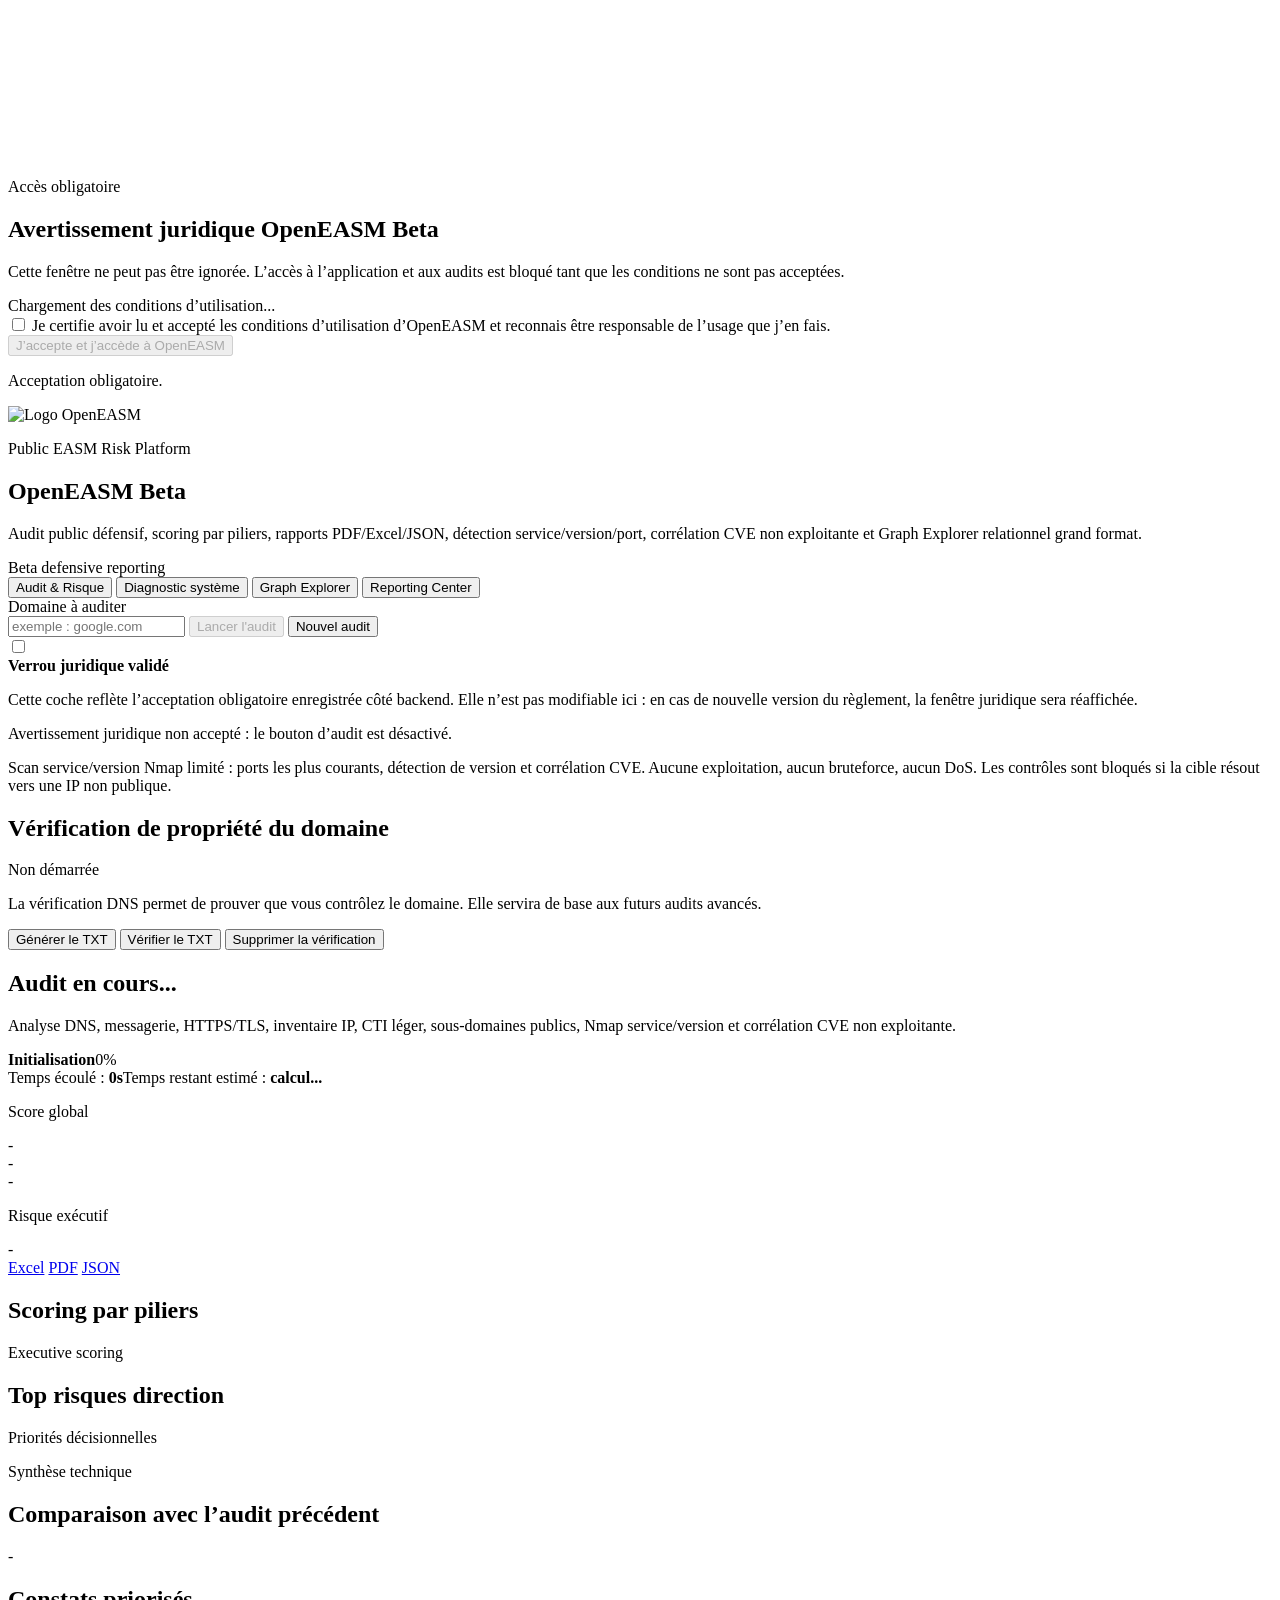
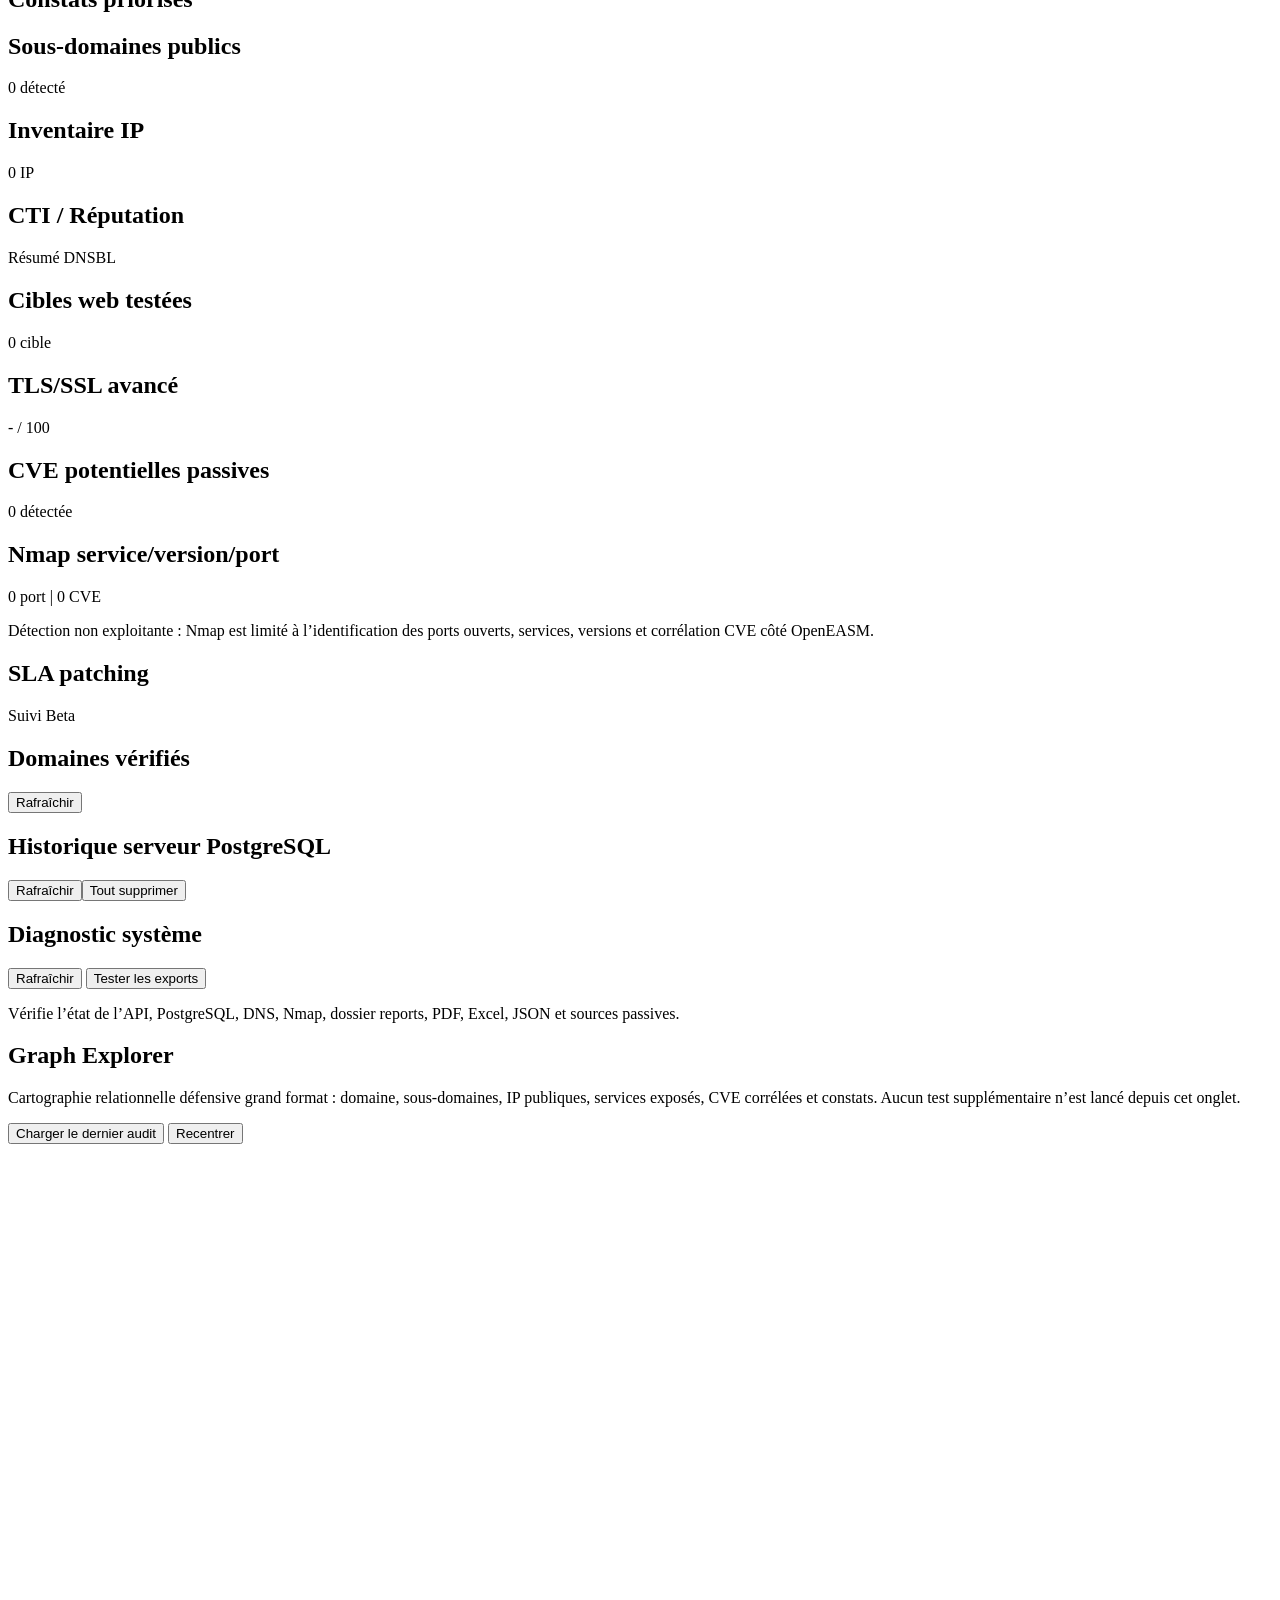
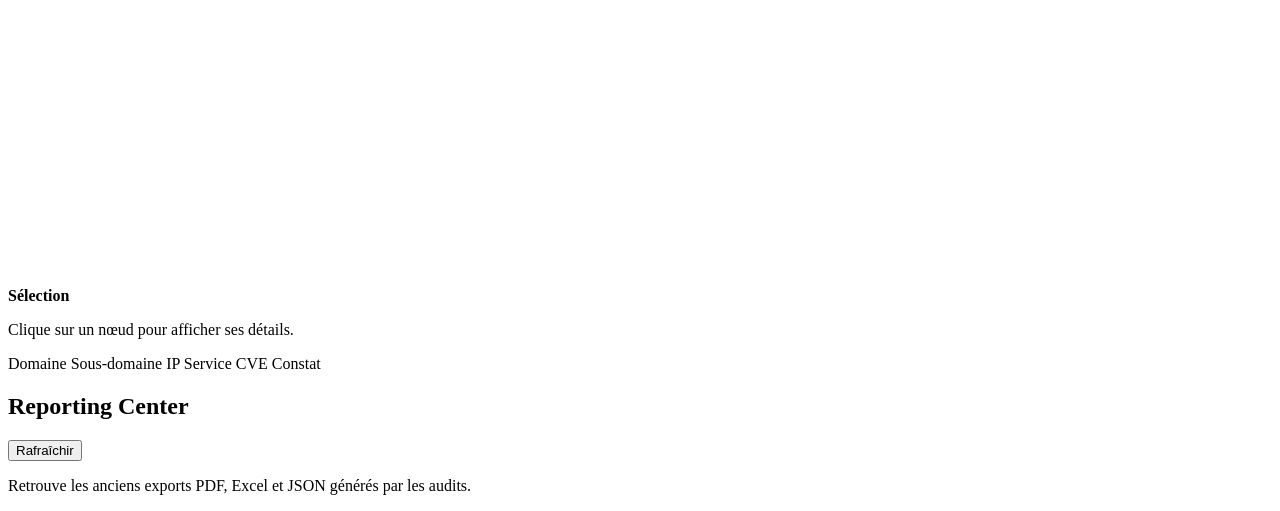
==== commit 76d289be: "Beta: update frontend branding" ====
--- a/backend/app/static/index.html
+++ b/backend/app/static/index.html
@@ -3,9 +3,9 @@
 <head>
   <meta charset="utf-8" />
   <meta name="viewport" content="width=device-width,initial-scale=1" />
-  <title>OpenEASM V7.5</title>
+  <title>OpenEASM Beta</title>
   <link rel="icon" href="/assets/favicon.png" />
-  <link rel="stylesheet" href="/styles.css?v=v75-graph-logo" />
+  <link rel="stylesheet" href="/styles.css?v=beta-reporting" />
 </head>
 <body>
   <canvas id="matrixCanvas" aria-hidden="true"></canvas>
@@ -18,7 +18,7 @@
     <div class="legal-dialog">
       <div class="legal-header">
         <p class="eyebrow">Accès obligatoire</p>
-        <h2 id="legalGateTitle">Avertissement juridique OpenEASM V7.5</h2>
+        <h2 id="legalGateTitle">Avertissement juridique OpenEASM Beta</h2>
         <p class="notice">Cette fenêtre ne peut pas être ignorée. L’accès à l’application et aux audits est bloqué tant que les conditions ne sont pas acceptées.</p>
       </div>
       <div id="legalText" class="legal-text">Chargement des conditions d’utilisation...</div>
@@ -40,13 +40,13 @@
         <img class="app-logo" src="/assets/logo-wide.png" alt="Logo OpenEASM" />
         <div>
           <p class="eyebrow">Public EASM Risk Platform</p>
-          <h1>OpenEASM V7.5</h1>
+          <h1>OpenEASM Beta</h1>
           <p class="subtitle">
             Audit public défensif, scoring par piliers, rapports PDF/Excel/JSON, détection service/version/port, corrélation CVE non exploitante et Graph Explorer relationnel grand format.
           </p>
         </div>
       </div>
-      <div class="badge">V7.5 cyborg defensive</div>
+      <div class="badge">Beta defensive reporting</div>
     </section>
 
     <nav class="app-menu" aria-label="Navigation OpenEASM">
@@ -193,7 +193,7 @@
         </section>
 
         <section class="card">
-          <div class="section-header"><h2>SLA patching</h2><span class="pill">Suivi V7</span></div>
+          <div class="section-header"><h2>SLA patching</h2><span class="pill">Suivi Beta</span></div>
           <div id="patchingBox" class="target-list"></div>
         </section>
       </section>
@@ -275,6 +275,6 @@
     </section>
   </main>
 
-  <script src="/app.js?v=v75-graph-logo"></script>
+  <script src="/app.js?v=beta-reporting"></script>
 </body>
 </html>
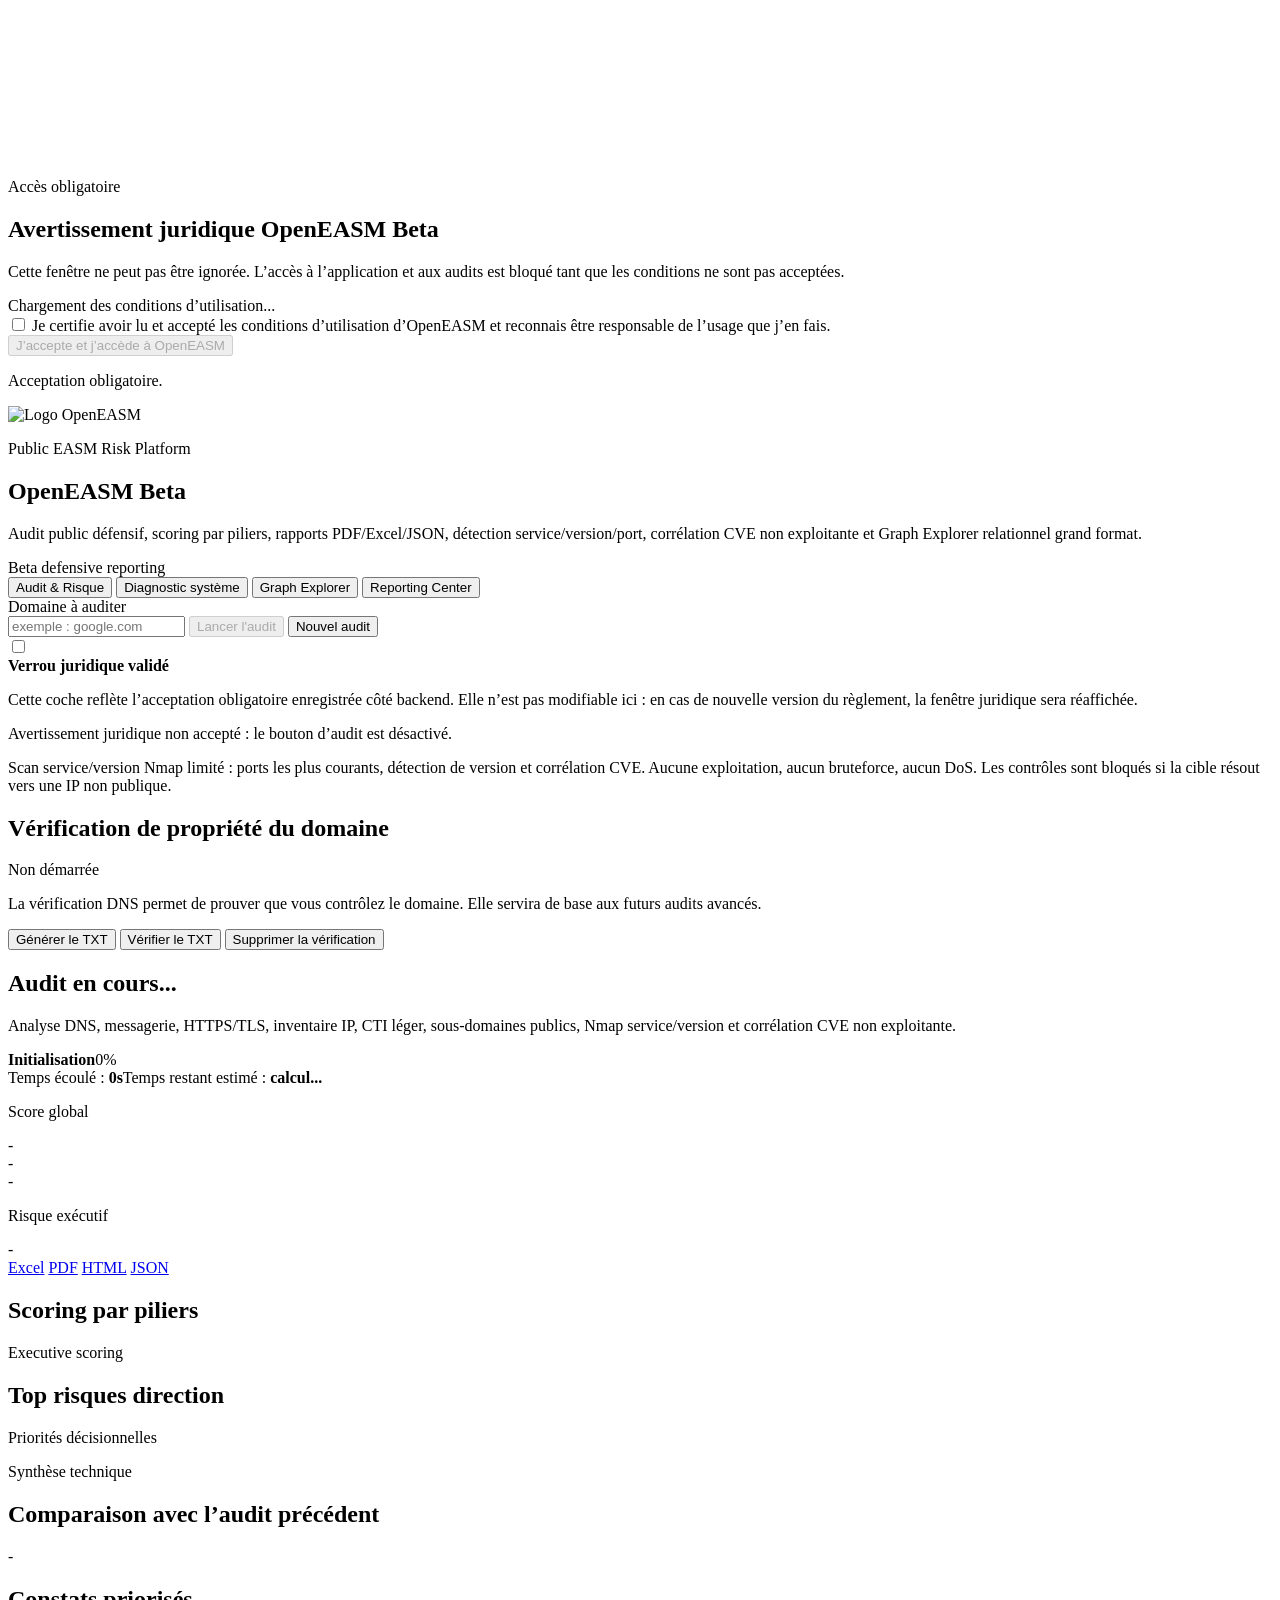
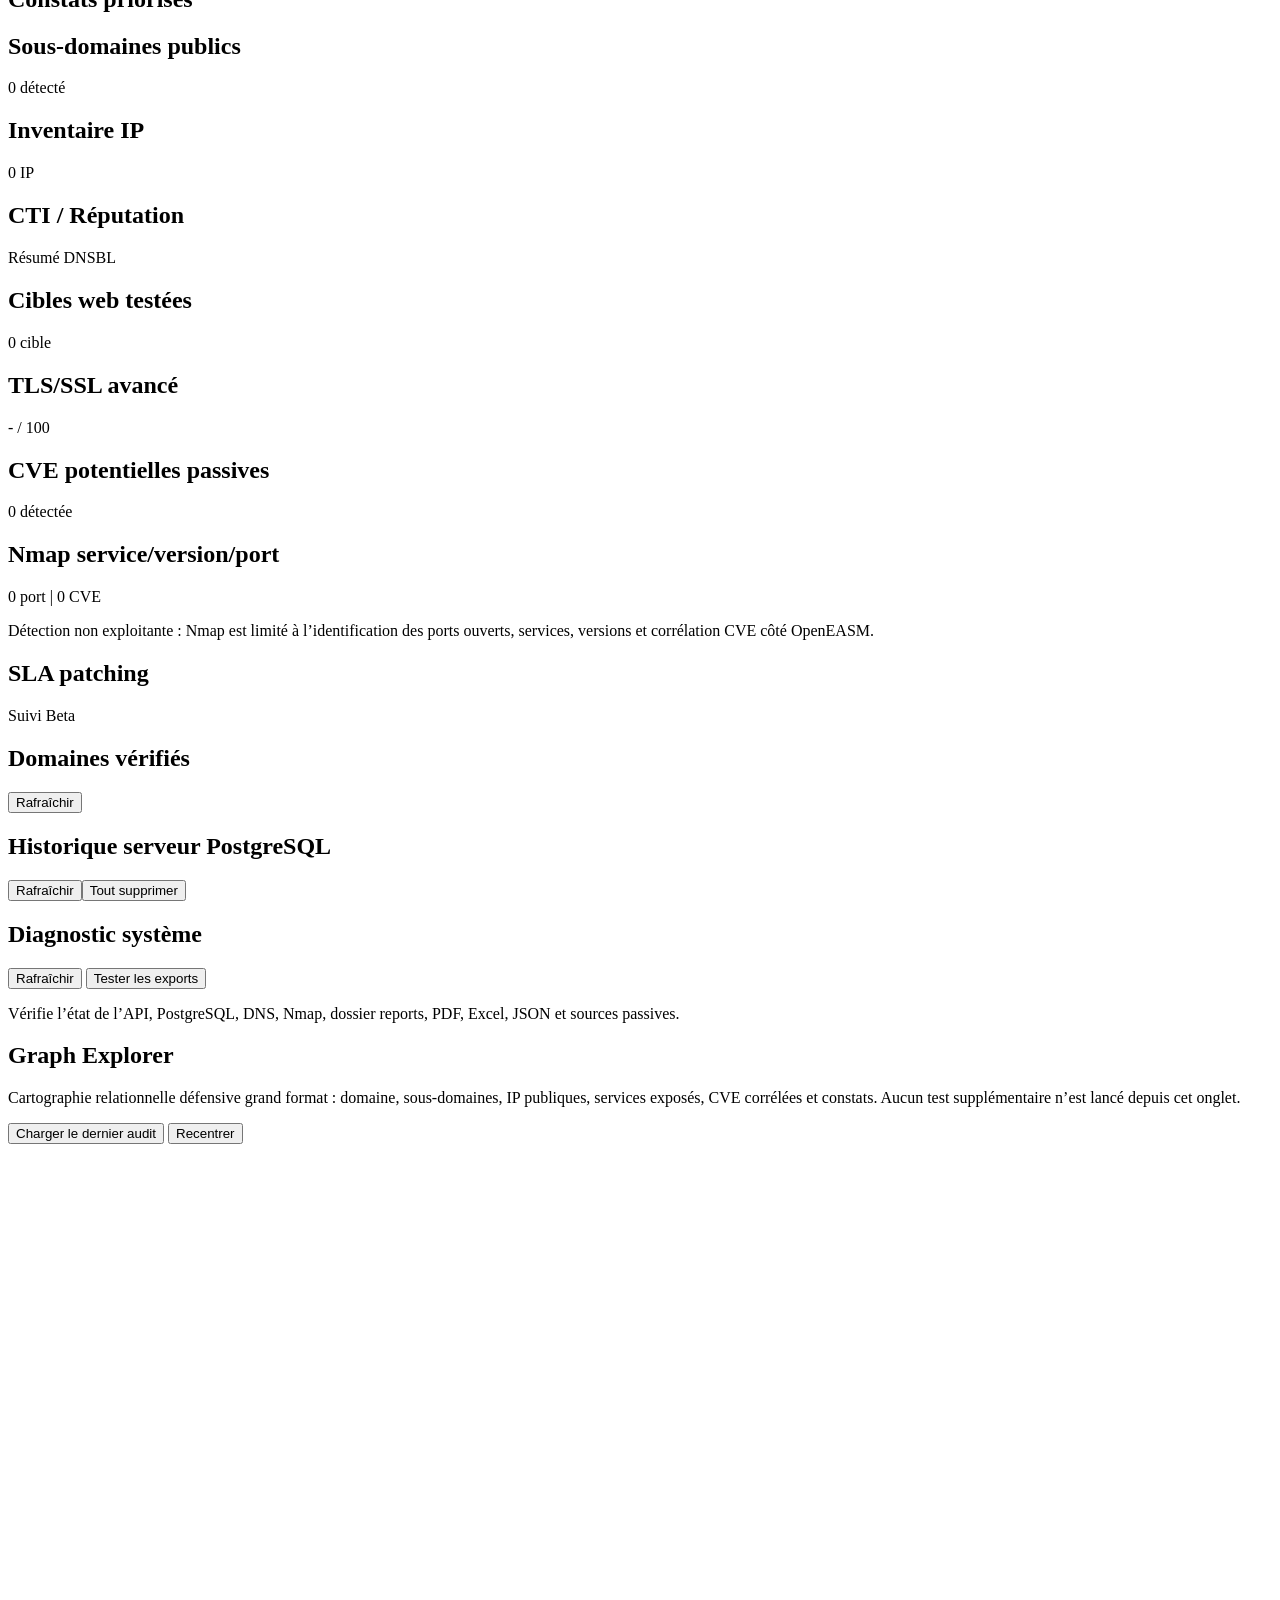
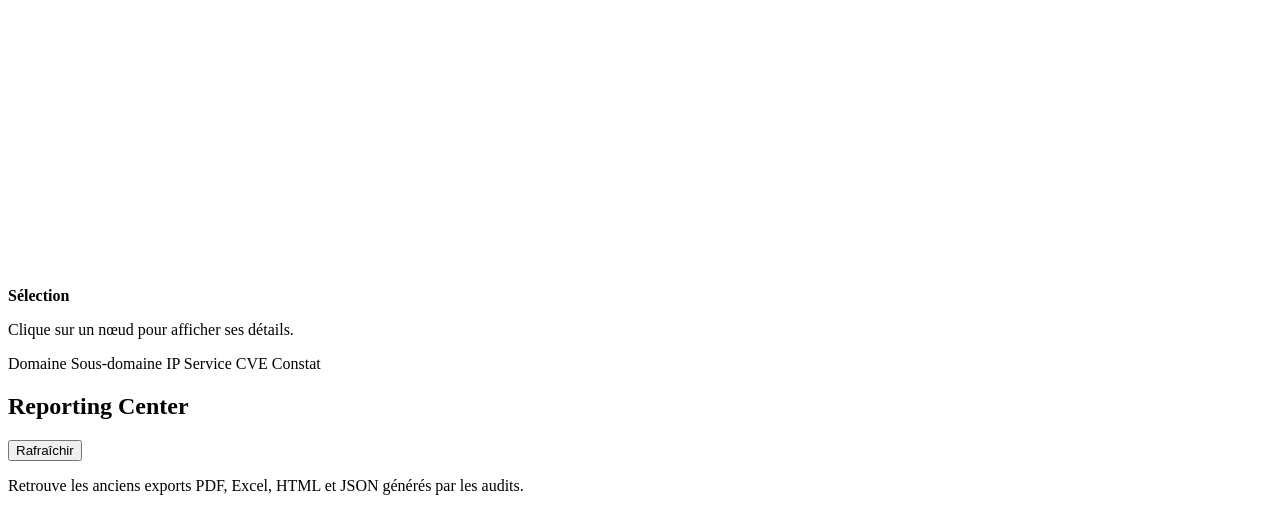
==== commit 0741f996: "feat: add HTML audit report export" ====
--- a/backend/app/static/index.html
+++ b/backend/app/static/index.html
@@ -122,6 +122,7 @@
             <div class="actions">
               <a id="reportLink" class="button-secondary" href="#" target="_blank">Excel</a>
               <a id="pdfLink" class="button-secondary gold" href="#" target="_blank">PDF</a>
+              <a id="htmlLink" class="button-secondary" href="#" target="_blank">HTML</a>
               <a id="jsonLink" class="button-secondary" href="#" target="_blank">JSON</a>
             </div>
           </div>
@@ -269,7 +270,7 @@
           <h2>Reporting Center</h2>
           <button id="refreshReportsBtn" class="secondary small" type="button">Rafraîchir</button>
         </div>
-        <p class="notice">Retrouve les anciens exports PDF, Excel et JSON générés par les audits.</p>
+        <p class="notice">Retrouve les anciens exports PDF, Excel, HTML et JSON générés par les audits.</p>
         <div id="reportsCenter" class="reports-center"></div>
       </section>
     </section>
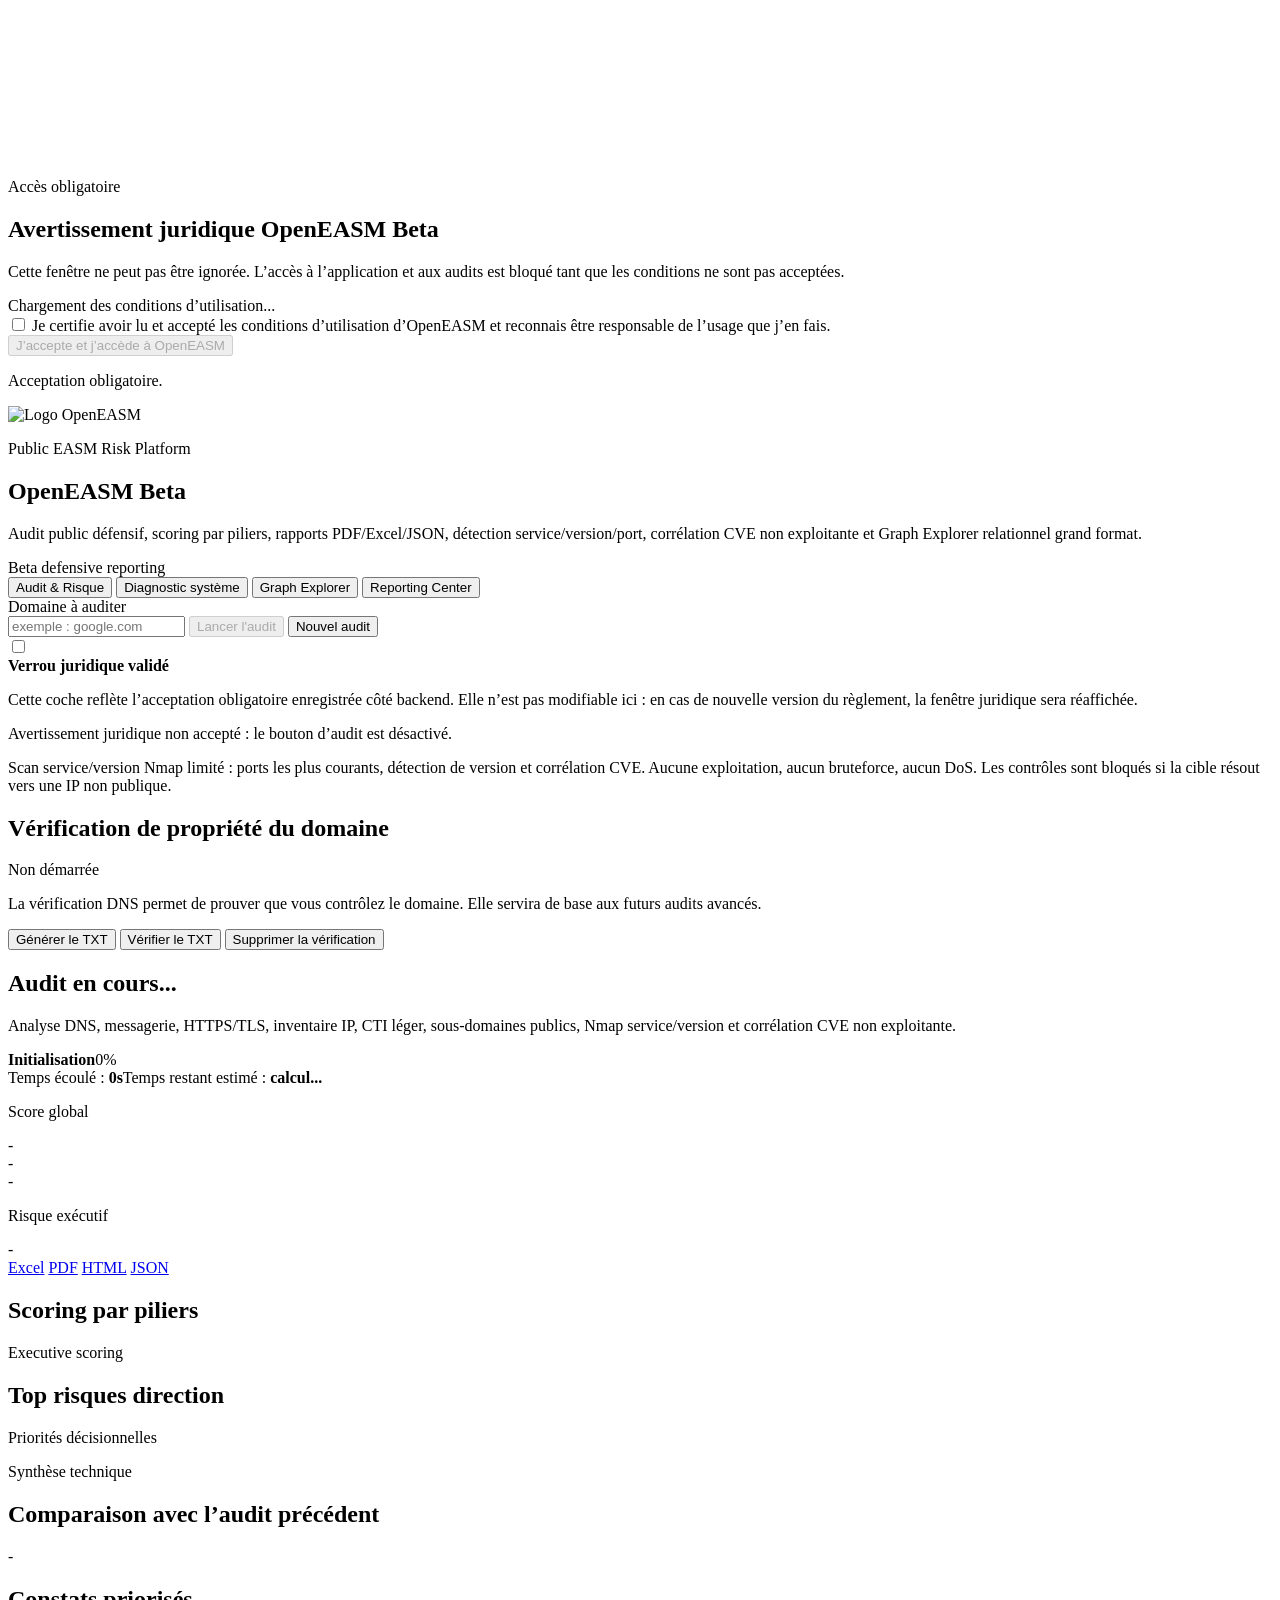
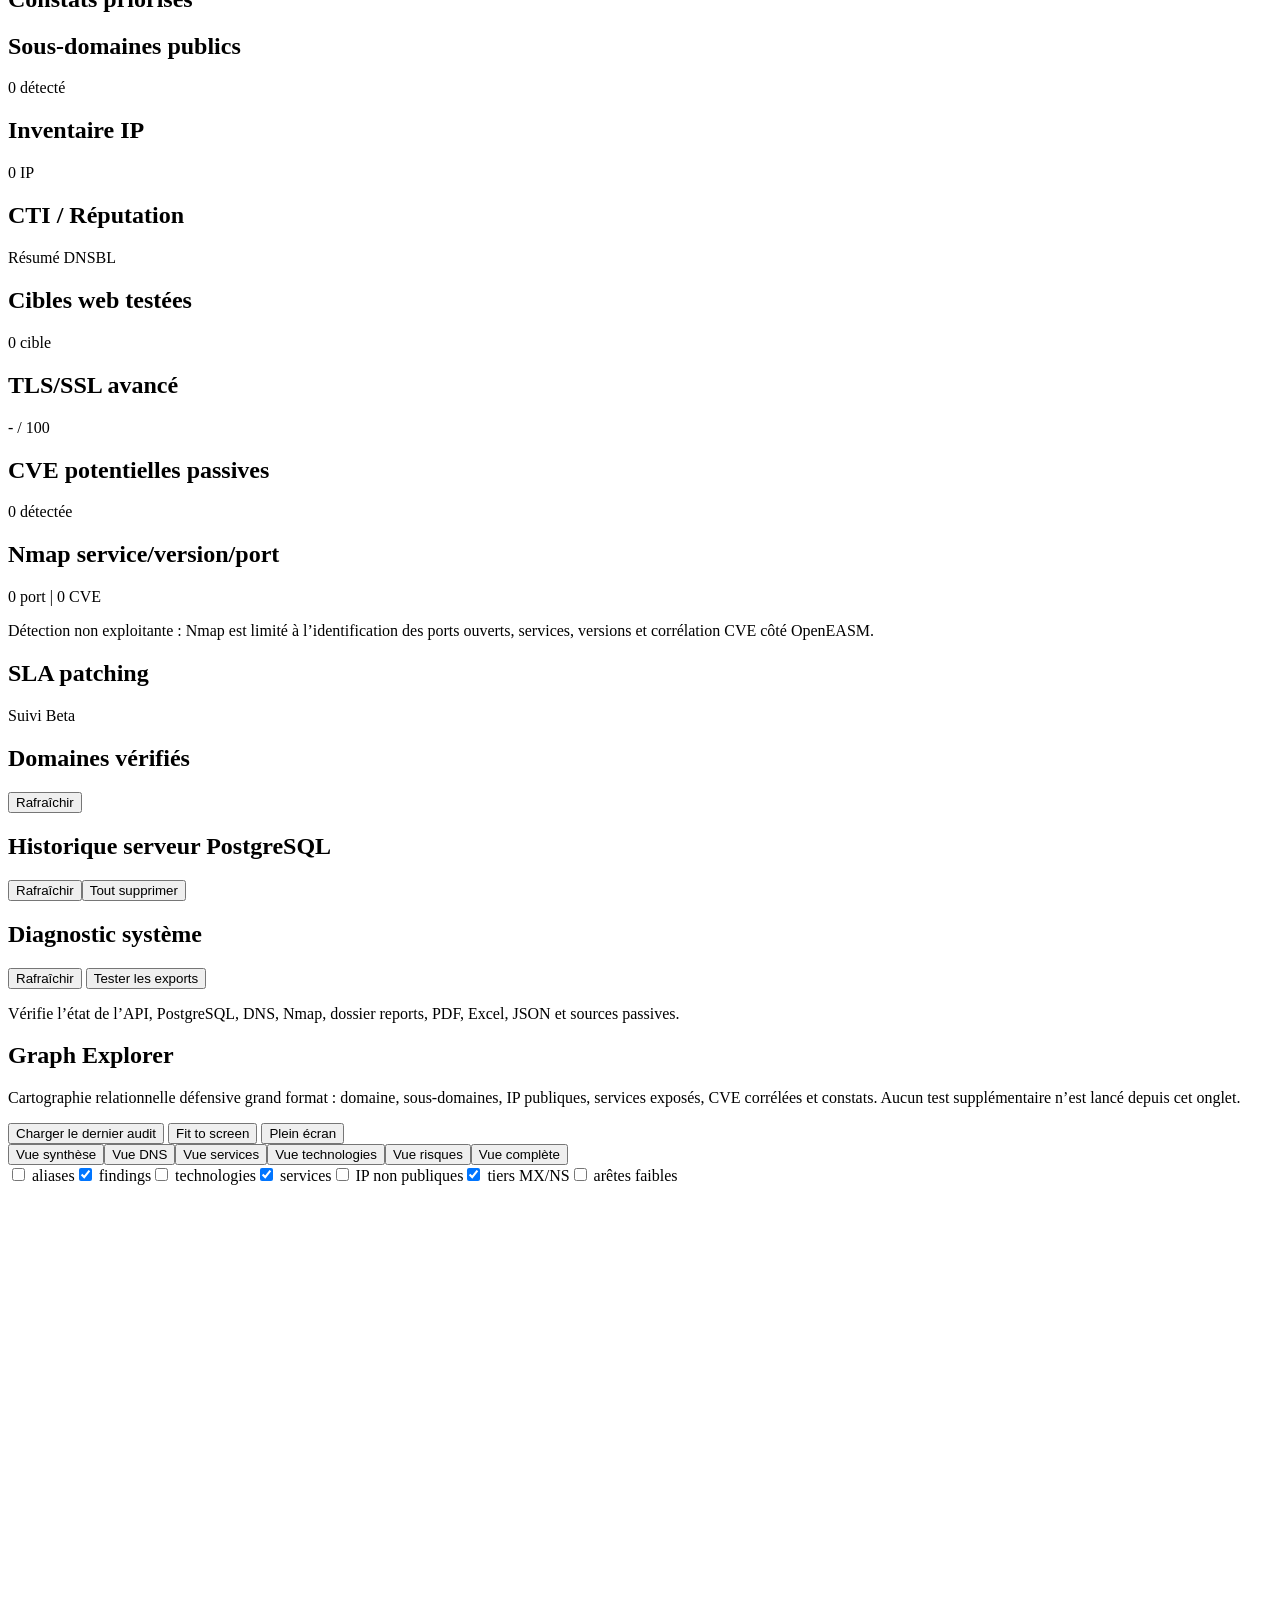
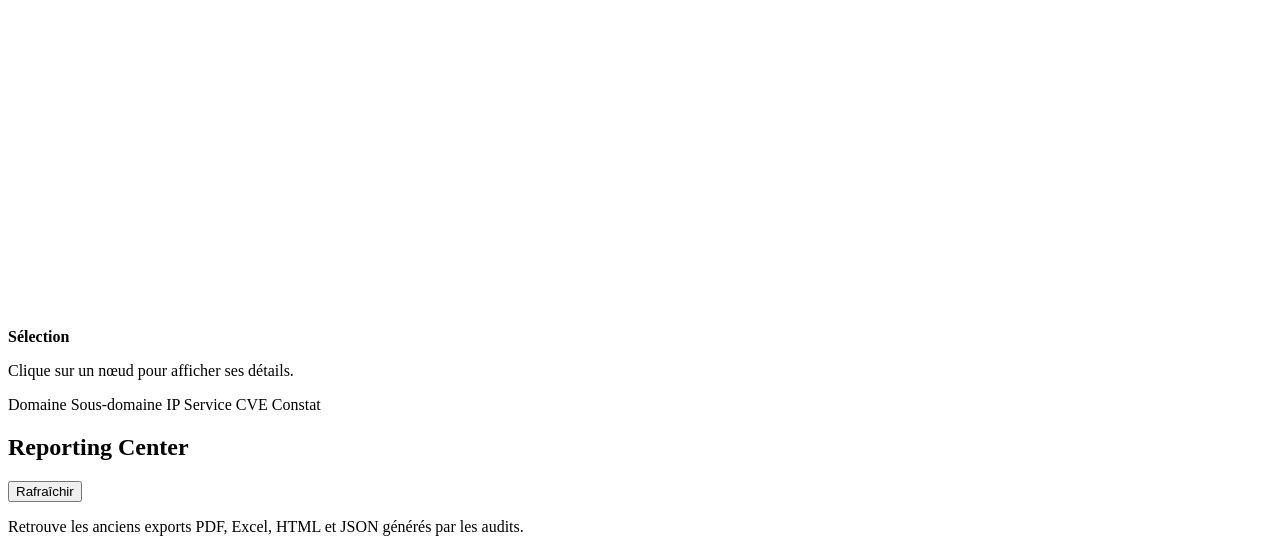
==== commit 27c4102c: "Add canonical host deduplication and graph/report cleanup" ====
--- a/backend/app/static/index.html
+++ b/backend/app/static/index.html
@@ -240,15 +240,20 @@
           </div>
           <div class="actions compact-actions">
             <button id="reloadGraphBtn" class="secondary small" type="button">Charger le dernier audit</button>
-            <button id="fitGraphBtn" class="secondary small" type="button">Recentrer</button>
-          </div>
-        </div>
-        <div id="graphStats" class="graph-stats"></div>
+            <button id="fitGraphBtn" class="secondary small" type="button">Fit to screen</button>
+            <button id="fullGraphBtn" class="secondary small" type="button">Plein écran</button>
+          </div>
+        </div>
+        <div class="graph-controls"><div class="graph-modes" id="graphModes">
+          <button class="secondary small active" data-graph-mode="summary" type="button">Vue synthèse</button><button class="secondary small" data-graph-mode="dns" type="button">Vue DNS</button><button class="secondary small" data-graph-mode="services" type="button">Vue services</button><button class="secondary small" data-graph-mode="technologies" type="button">Vue technologies</button><button class="secondary small" data-graph-mode="risks" type="button">Vue risques</button><button class="secondary small" data-graph-mode="full" type="button">Vue complète</button>
+        </div><div class="graph-filters" id="graphFilters">
+          <label><input type="checkbox" data-graph-filter="aliases"> aliases</label><label><input type="checkbox" data-graph-filter="findings" checked> findings</label><label><input type="checkbox" data-graph-filter="technologies"> technologies</label><label><input type="checkbox" data-graph-filter="services" checked> services</label><label><input type="checkbox" data-graph-filter="privateips"> IP non publiques</label><label><input type="checkbox" data-graph-filter="thirdparty" checked> tiers MX/NS</label><label><input type="checkbox" data-graph-filter="weak"> arêtes faibles</label>
+        </div></div><div id="graphStats" class="graph-stats"></div>
         <div class="graph-layout">
           <div class="graph-stage">
             <svg id="graphSvg" viewBox="0 0 1540 900" role="img" aria-label="Graph Explorer OpenEASM"></svg>
           </div>
-          <aside id="graphDetails" class="graph-details">
+          <aside id="graphDetails" class="graph-details" open>
             <strong>Sélection</strong>
             <p>Clique sur un nœud pour afficher ses détails.</p>
           </aside>
@@ -276,6 +281,34 @@
     </section>
   </main>
 
-  <script src="/app.js?v=beta-reporting"></script>
+  <script src="/app.js?v=beta-26-6-canonical-graph-v1"></script>
+  <script>
+    (function () {
+      function patchReportLinks() {
+        document.querySelectorAll("a[href*='/api/reports/'][href$='/html']").forEach(function (link) {
+          link.removeAttribute("download");
+          link.setAttribute("target", "_blank");
+        });
+
+        document.querySelectorAll("#reportsCenter .report-actions").forEach(function (actions) {
+          if (actions.querySelector("a[href$='/html']")) return;
+          var source = actions.querySelector("a[href$='/excel'],a[href$='/pdf'],a[href$='/json']");
+          if (!source) return;
+          var htmlButton = document.createElement("a");
+          htmlButton.className = "button-secondary small";
+          htmlButton.href = source.href.replace(/\/(excel|pdf|json)(\?.*)?$/, "/html");
+          htmlButton.textContent = "HTML";
+          htmlButton.setAttribute("target", "_blank");
+          var jsonButton = actions.querySelector("a[href$='/json']");
+          actions.insertBefore(htmlButton, jsonButton || null);
+        });
+      }
+
+      document.addEventListener("DOMContentLoaded", patchReportLinks);
+      window.addEventListener("load", patchReportLinks);
+      document.addEventListener("click", function () { setTimeout(patchReportLinks, 250); }, true);
+      setInterval(patchReportLinks, 700);
+    })();
+  </script>
 </body>
 </html>
